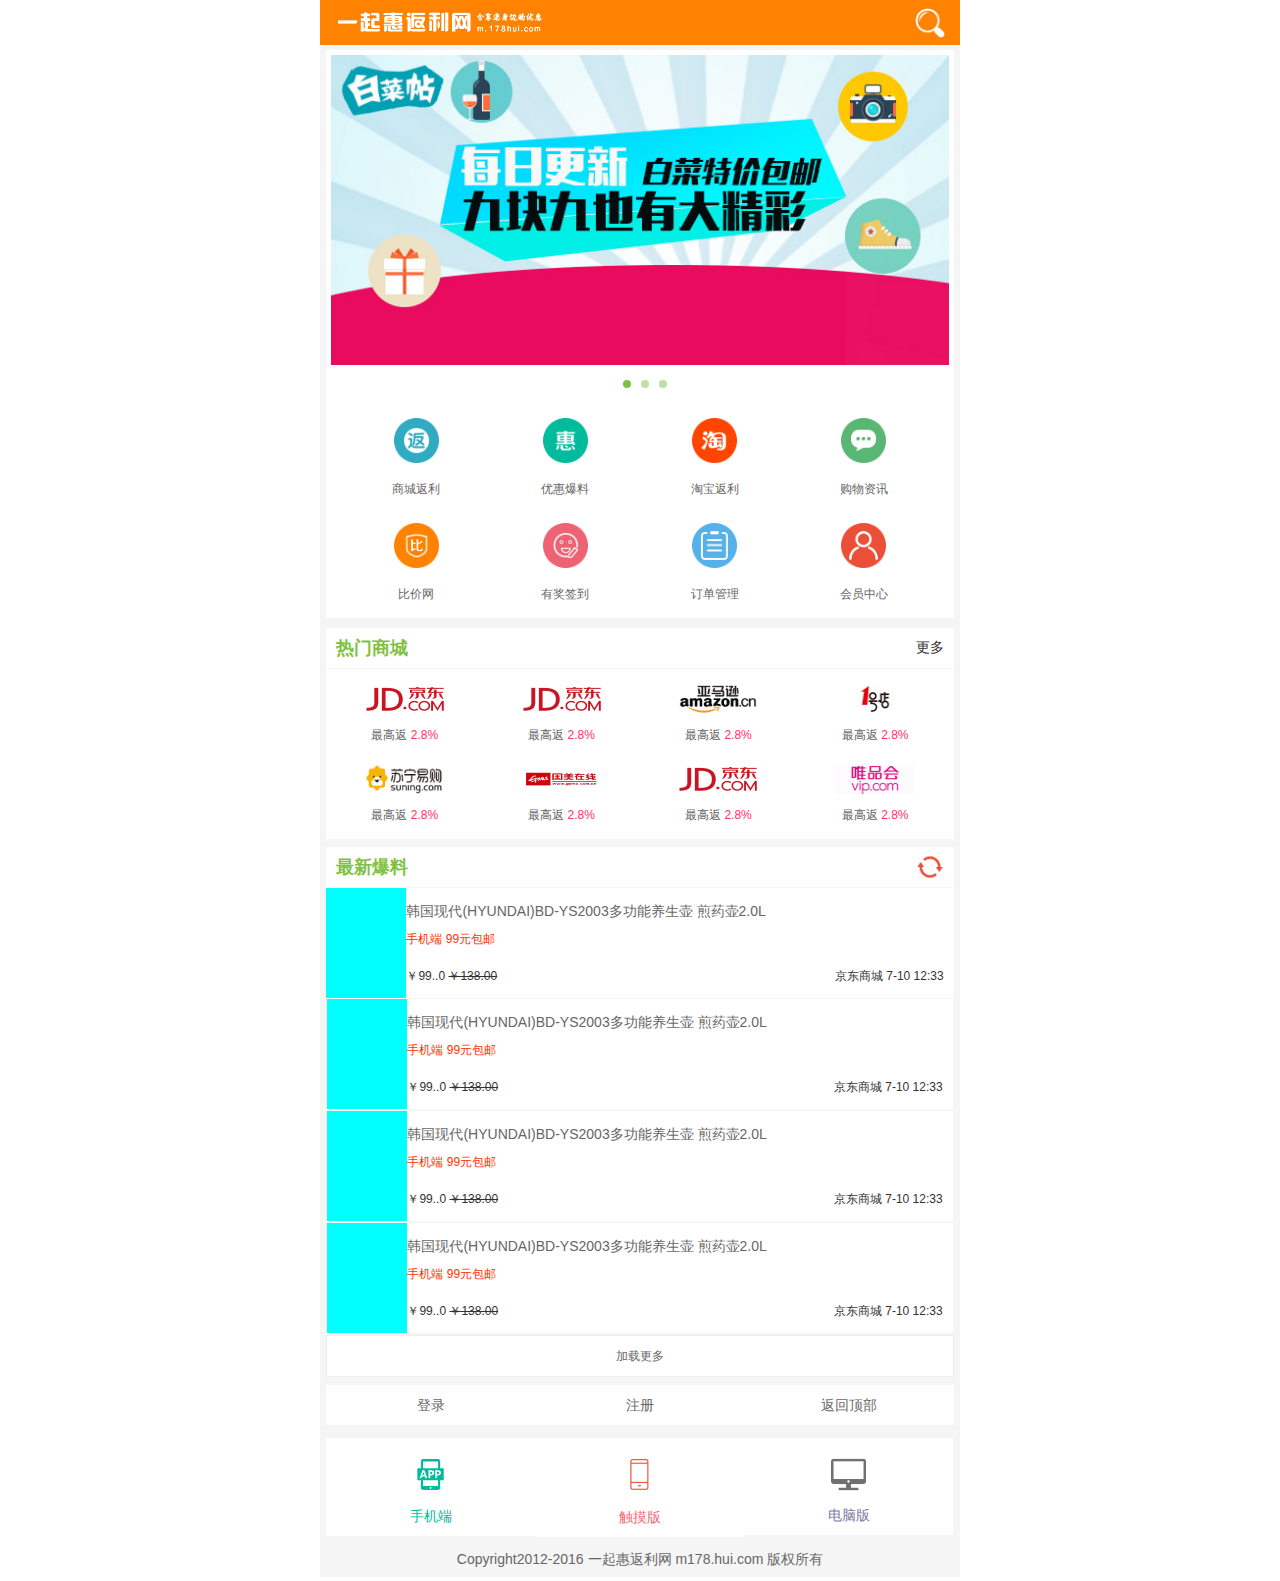
==== index.html @ 45c86211 "index样式优化" ====
<!DOCTYPE html>
<html lang="en">
<head>
	<meta charset="UTF-8">
	<title>首页</title>
	<meta name="viewport" content="width=device-width, initial-scale=1.0, maximum-scale=1.0, user-scalable=0">
	<meta http-equiv="Content-Type" content="text/html; charset=utf-8" />
	<meta http-equiv="Content-Language" content="en" />
	<meta name="Author" content="yan7" />
	<meta name="Copyright" content="yan7独家版权，欢迎侵权" />
	<meta name="keywords" content="mobileWen 返利 优惠" />
	<meta name="description" content="一站式购物，有优惠，无错过" />
	<link rel="Shortcut Icon" href="images/favicon.png" />
	<link type="text/css" rel="stylesheet" href="css/base.css" />
	<link rel="stylesheet" href="css/index.css">
	<script src="js/jquery-1.11.1.js"></script>
</head>
<body>
	<div class="container bgf5 ma0 pct100 maxw640 minw300">
			<!-- ========= logo开始 ========= -->
			<div class="logo fix mb5">
				<a href="javascript:;" class="l h45 w240"></a>
				<a href="javascript:;" class="r h45 w60"></a>
			</div>
			<!-- ========= logo结束 ========= -->


			<!-- ========= banner 轮播图开始 ========= -->
			<div class="banner banxin pct100">
				<!-- 轮播图部分 -->
				<div class="banner-border pct100 ofh">
					<ul class="pct500 ">
						<!-- <li><a href="javascript:;"><img src="images/6.jpg"></a></li> -->
						<li class="l pct20"><a href="javascript:;" class="db pct100"><img src="images/4.jpg" class="db pct100"></a></li>
						<li class="l pct20"><a href="javascript:;" class="db pct100"><img src="images/5.jpg" class="db pct100"></a></li>
						<li class="l pct20"><a href="javascript:;" class="db pct100"><img src="images/6.jpg" class="db pct100"></a></li>
						<li class="l pct20"><a href="javascript:;" class="db pct100"><img src="images/4.jpg" class="db pct100"></a></li>
					</ul>
				</div>
				<!-- 小圆点部分 -->
				<div class="banner-dot fix pct100 posr bgwh h28">
					<ul class="posa">
						<li class="active l ml10 bdr50"></li>
						<li class="l ml10 bdr50"></li>
						<li class="l ml10 bdr50"></li>
					</ul>
				</div>
			</div>

			<!-- ========= banner 轮播图结束 ========= -->


			<!-- ========= nav 导航开始 ========= -->
			<div class="nav banxin fix pct100 bgwh pl15 pr15">
				<ul class="pct100">
					<li class="icon-li">
						<a href="javascript:;">
							<img src="images/m-index_10.png" class="db w45 h45 ma10">
							<p>商城返利</p>
						</a>

					</li>
					<li class="icon-li">
						<a href="javascript:;">
							<img src="images/m-index_12.png" class="db w45 h45 ma10">
							<p>优惠爆料</p>
						</a>

					</li>
					<li class="icon-li">
						<a href="javascript:;">
							<img src="images/m-index_14.png" class="db w45 h45 ma10">
							<p>淘宝返利</p>
						</a>

					</li>
					<li class="icon-li">
						<a href="javascript:;">
							<img src="images/m-index_16.png" class="db w45 h45 ma10">
							<p>购物资讯</p>
						</a>

					</li>
					<li class="icon-li">
						<a href="javascript:;">
							<img src="images/m-index_22.png" class="db w45 h45 ma10">
							<p>比价网</p>
						</a>

					</li>
					<li class="icon-li">
						<a href="javascript:;">
							<img src="images/m-index_24.png" class="db w45 h45 ma10">
							<p>有奖签到</p>
						</a>

					</li>
					<li class="icon-li">
						<a href="javascript:;">
							<img src="images/m-index_26.png" class="db w45 h45 ma10">
							<p>订单管理</p>
						</a>

					</li>
					<li class="icon-li">
						<a href="javascript:;">
							<img src="images/m-index_27.png" class="db w45 h45 ma10">
							<p>会员中心</p>
						</a>

					</li>
				</ul>
			</div>

			<!-- ========= nav 导航结束 ========= -->


			<!-- ========= tmall 热门商城开始 ========= -->
			<div class="tmall banxin fix bgwh">
				<!-- 标题部分 -->
				<div class="fix title">
					<a href="javascript:;">热门商城</a>
					<a href="javascript:;">更多</a>
				</div>
				<!-- 内容部分 -->
				<div class="tmall-cont pct100">
					<ul class="pct100">
						<li class="icon-li">
							<a href="javascript:;">
								<img src="images/jd.png">
								<p>最高返 <span>2.8%</span></p>
							</a>
						</li>
						<li class="icon-li">
							<a href="javascript:;">
								<img src="images/jd.png">
								<p>最高返 <span>2.8%</span></p>
							</a>
						</li>
						<li class="icon-li">
							<a href="javascript:;">
								<img src="images/amazon.png">
								<p>最高返 <span>2.8%</span></p>
							</a>
						</li>
						<li class="icon-li">
							<a href="javascript:;">
								<img src="images/1hao.gif">
								<p>最高返 <span>2.8%</span></p>
							</a>
						</li>
						<li class="icon-li">
							<a href="javascript:;">
								<img src="images/suning.png">
								<p>最高返 <span>2.8%</span></p>
							</a>
						</li>
						<li class="icon-li">
							<a href="javascript:;">
								<img src="images/gome.png">
								<p>最高返 <span>2.8%</span></p>
							</a>
						</li>
						<li class="icon-li">
							<a href="javascript:;">
								<img src="images/jd.png">
								<p>最高返 <span>2.8%</span></p>
							</a>
						</li>
						<li class="icon-li">
							<a href="javascript:;">
								<img src="images/wei.gif">
								<p>最高返 <span>2.8%</span></p>
							</a>
						</li>
					</ul>
				</div>
			</div>
			<!-- ========= tmall 热门商城结束 ========= -->


			<!-- ========= tipOff 最新爆料开始 ========= -->
			<div class="tipOff banxin fix bgwh">
				<div class="tipOff-tit title fix">
					<a href="javascript:;">最新爆料</a>
					<a href="javascript:;" class="w40 h40"></a>
				</div>
				<div class="tipOff-con pct100 fix btf5">
					<div class="tipOff-con-left l h110 w80">
						<!-- <img src="images/" alt=""> -->
					</div>
					<div class="tipOff-con-right l pct100 h110">
						<dl class="mt15">
							<dt class="fz14 c666">韩国现代(HYUNDAI)BD-YS2003多功能养生壶 煎药壶2.0L</dt>
							<dd class="cf30 pt10 pb10">手机端 99元包邮</dd>
						</dl>
						<span class="l mt10">￥99..0 <del class="f30">￥138.00</del></span>
						<span class="r mt10 pr10">京东商城 7-10 12:33</span>
					</div>
				</div>

				<div class="tipOff-con pct100 fix bdf5">
					<div class="tipOff-con-left l h110 w80">
						<!-- <img src="images/" alt=""> -->
					</div>
					<div class="tipOff-con-right l pct100 h110">
						<dl class="mt15">
							<dt class="fz14 c666">韩国现代(HYUNDAI)BD-YS2003多功能养生壶 煎药壶2.0L</dt>
							<dd class="cf30 pt10 pb10">手机端 99元包邮</dd>
						</dl>
						<span class="l mt10">￥99..0 <del class="f30">￥138.00</del></span>
						<span class="r mt10 pr10">京东商城 7-10 12:33</span>
					</div>
				</div>
				<div class="tipOff-con pct100 fix bdf5">
					<div class="tipOff-con-left l h110 w80">
						<!-- <img src="images/" alt=""> -->
					</div>
					<div class="tipOff-con-right l pct100 h110">
						<dl class="mt15">
							<dt class="fz14 c666">韩国现代(HYUNDAI)BD-YS2003多功能养生壶 煎药壶2.0L</dt>
							<dd class="cf30 pt10 pb10">手机端 99元包邮</dd>
						</dl>
						<span class="l mt10">￥99..0 <del class="f30">￥138.00</del></span>
						<span class="r mt10 pr10">京东商城 7-10 12:33</span>
					</div>
				</div>
				<div class="tipOff-con pct100 fix bdf5">
					<div class="tipOff-con-left l h110 w80">
						<!-- <img src="images/" alt=""> -->
					</div>
					<div class="tipOff-con-right l pct100 h110">
						<dl class="mt15">
							<dt class="fz14 c666">韩国现代(HYUNDAI)BD-YS2003多功能养生壶 煎药壶2.0L</dt>
							<dd class="cf30 pt10 pb10">手机端 99元包邮</dd>
						</dl>
						<span class="l mt10">￥99..0 <del class="f30">￥138.00</del></span>
						<span class="r mt10 pr10">京东商城 7-10 12:33</span>
					</div>
				</div>
			</div>

			<!-- ========= tipOff 最新爆料结束 ========= -->


			<!-- ========= footer 网页尾部开始 ========= -->
			<div class="footer banxin fix btf5 pct100">
				<div class="load tac lh40 bde pct100 fix bgwh"><a href="javascript:;" class="c666">加载更多</a></div>
				<div class="info pct100 bgwh mt8 h40 fix pct100">
					<ul class="pct100 pct100">
						<li class="l pct33 tac lh40 fz14"><a href="javascript:'" class="c666">登录</a></li>
						<li class="l pct33 tac lh40 fz14"><a href="javascript:;" class="c666">注册</a></li>
						<li class="l pct33 tac lh40 fz14"><a href="javascript:;" class="c666">返回顶部</a></li>
					</ul>
				</div>
				<div class="version mt8 pct100 fix">
					<ul class="pct100">
						<li class="pct33 mt5 l tac bgwh">
							<a href="javascript:;" class="db pct100">
								<img src="images/178hui-app.png">
								<p class="fz14 pct100 tac pb10 c666 p1">手机端</p>
							</a>
						</li>
						<li class="pct33 mt5 l tac bgwh">
							<a href="javascript:;" class="db pct100">
								<img src="images/178hui-shouji.png">
								<p class="fz14 pct100 tac pb10 c666 p2">触摸版</p>
							</a>
						</li>
						<li class="pct33 mt5 l tac bgwh">
							<a href="javascript:;" class="db pct100">
								<img src="images/178hui-diannao.png">
								<p class="fz14 pct100 tac pb10 c666 p3">电脑版</p>
							</a>
						</li>
					</ul>
				</div>
				<div class="copyright tac h40 bgf5">
					<p class="lh44 fz14 c666">Copyright2012-2016 一起惠返利网 m178.hui.com 版权所有</p>
				</div>
			</div>

			<!-- ========= footer 网页尾部结束 =========
		</div>
</body>
</html>
---- css/base.css ----
/*
* @Author: YAN7
* @Date:   2016-07-03 14:08:30
* @Last Modified by:   apple
* @Last Modified time: 2016-07-07 23:38:51
*/

/*------- CSS reset -------*/
*{margin:0; padding:0; box-sizing: border-box; vertical-align:baseline; }
html,body{font-size:12px; color:#333;/*The default font color page*/ font-family:"\5FAE\8F6F\96C5\9ED1",Arial,Verdana; /*The default font family page*/ -ms-text-size-adjust: 100%; -webkit-text-size-adjust: 100%; }
.family-Georgia{font-family: Georgia; }
.family-yahei{/*微软雅黑*/ font-family: "\5FAE\8F6F\96C5\9ED1",Arial,Verdana; }
.family-simsun{/*宋体*/ font-family: "\5B8B\4F53"; }
article, aside, details, figcaption, figure, footer, header, group, main, menu, nav, section, summary {display: block; }
audio, canvas, progress, video {display: inline-block; vertical-align: baseline; }
ol, ul {list-style:none; outline:none; list-style-type:none; }
small{font-size:80%; }
sub, sup {line-height: 0; position: relative; vertical-align: baseline; }
sup{top:-0.25em; }
sub{bottom:-0.05em; }
img{border:0; vertical-align:middle; display:inline-block; }
pre{overflow: auto; }
a{color:#333; }
a:focus, a:link, a{text-decoration:none; }
a:active, a:hover, a.hover{color:#65a7f3; cursor:pointer; }
button, input, select, textarea {font:1em/1.5 '\5B8B\4F53','\5FAE\8F6F\96C5\9ED1',tahoma,arial; outline: 0 none; border:1px solid #ddd; }
input[type="text"]{height:20px; }
textarea{resize:vertical; }
table{border-collapse:collapse; border-spacing:0px; width:100%; font-size:12px; }
table td, table th{vertical-align:middle; font-weight:normal; }


/* ===================== single CSS ================== */
/* 版心 */
.w {width: 980px; margin: 0 auto;}
.banxin {width: 98%; margin: 0 auto; }

/* display */
.dn{display:none;}
.di{display:inline;}
.db{display:block;}
.dib{display:inline-block;} /* if the element is block level(eg. div, li), using 'inline_any' instead */
/* height */
.h14{height:14px;}
.h16{height:16px;}
.h18{height:18px;}
.h20{height:20px;}
.h22{height:22px;}
.h24{height:24px;}
.h28{height:28px;}
.h40{height:40px;}
.h45{height:45px;}
.h80{height:80px;}
.h110{height:110px;}
.h300{height:300px;}
.h500{height:500px;}
/* width */
/* fixed width value */
.w20{width:20px;}
.w40{width:40px;}
.w45{width:45px;}
.w50{width:50px;}
.w60{width:60px;}
.w70{width:70px;}
.w80{width:80px;}
.w100{width:100px;}
.w120{width:120px;}
.w140{width:140px;}
.w160{width:160px;}
.w180{width:180px;}
.w200{width:200px;}
.w220{width:220px;}
.w240{width:240px;}
.w250{width:250px;}
.w280{width:280px;}
.w300{width:280px;}
.w320{width:320px;}
.w360{width:360px;}
.w400{width:400px;}
.w460{width:460px;}
.w500{width:500px;}
.w600{width:600px;}
.w640{width:640px;}
.w700{width:700px;}
/* max-width min-width */
.maxw640{max-width: 640px;}
.minw300{min-width: 300px;}
/* percent width value */
.pct10{width:10%;}
.pct15{width:15%;}
.pct20{width:20%;}
.pct25{width:25%;}
.pct30{width:30%;}
.pct33{width:33.3%;}
.pct40{width:40%;}
.pct50{width:50%;}
.pct60{width:60%;}
.pct66{width:66.6%;}
.pct70{width:70%;}
.pct75{width:75%;}
.pct80{width:80%;}
.pct90{width:90%;}
.pct100{width:100%;}
.pct500{width:500%;}
/* line-height */
.lh14{line-height:14px;}
.lh16{line-height:16px;}
.lh18{line-height:18px;}
.lh20{line-height:20px;}
.lh22{line-height:22px;}
.lh24{line-height:24px;}
.lh40{line-height:40px;}
.lh44{line-height:44px;}
/* margin */
.m0{margin:0;}
.ml1{margin-left:1px;}
.ml2{margin-left:2px;}
.ml5{margin-left:5px;}
.ml{margin-left:8px;}
.ml10{margin-left:10px;}
.ml15{margin-left:15px;}
.ml20{margin-left:20px;}
.ml30{margin-left:30px;}
.mr1{margin-right:1px;}
.mr2{margin-right:2px;}
.mr5{margin-right:5px;}
.mr{margin-right:8px;}
.mr10{margin-right:10px;}
.mr15{margin-right:15px;}
.mr20{margin-right:20px;}
.mr30{margin-right:30px;}
.mt1{margin-top:1px;}
.mt2{margin-top:2px;}
.mt5{margin-top:5px;}
.mt8{margin-top:8px;}
.mt10{margin-top:10px;}
.mt15{margin-top:15px;}
.mt20{margin-top:20px;}
.mt30{margin-top:30px;}
.mb1{margin-bottom:1px;}
.mb2{margin-bottom:2px;}
.mb5{margin-bottom:5px;}
.mb8{margin-bottom:8px;}
.mb10{margin-bottom:10px;}
.mb15{margin-bottom:15px;}
.mb20{margin-bottom:20px;}
.mb30{margin-bottom:30px;}
/* margin auto */
.ma0{margin: 0 auto;}
.ma10{margin: 10 auto;}
/* margin negative */
.ml-1{margin-left:-1px;}
.mr-1{margin-right:-1px;}
.mt-1{margin-top:-1px;}
.mb-1{margin-bottom:-1px;}
.ml-3{margin-left:-3px;}
.mr-3{margin-right:-3px;}
.mt-3{margin-top:-3px;}
.mb-3{margin-bottom:-3px;}
.ml-20{margin-left:-20px;}
.mr-20{margin-right:-20px;}
.mt-20{margin-top:-20px;}
.mb-20{margin-bottom:-20px;}
/* padding */
.p0{padding:0;}
.p1{padding:1px;}
.pl1{padding-left:1px;}
.pt1{padding-top:1px;}
.pr1{padding-right:1px;}
.pb1{padding-bottom:1px;}
.p2{padding:2px;}
.pl2{padding-left:2px;}
.pt2{padding-top:2px;}
.pr2{padding-right:2px;}
.pb2{padding-bottom:2px;}
.pl5{padding-left:5px;}
.p5{padding:5px;}
.pt5{padding-top:5px;}
.pr5{padding-right:5px;}
.pb5{padding-bottom:5px;}
.p10{padding:10px;}
.pl10{padding-left:10px;}
.pt10{padding-top:10px;}
.pr10{padding-right:10px;}
.pb10{padding-bottom:10px;}
.p15{padding:15px;}
.pl15{padding-left:15px;}
.pt15{padding-top:15px;}
.pr15{padding-right:15px;}
.pb15{padding-bottom:15px;}
.p20{padding:20px;}
.pl20{padding-left:20px;}
.pt20{padding-top:20px;}
.pr20{padding-right:20px;}
.pb20{padding-bottom:20px;}
.p30{padding:30px;}
.pl30{padding-left:30px;}
.pt30{padding-top:30px;}
.pr30{padding-right:30px;}
.pb30{padding-bottom:30px;}
/* border-color name rule: border(b)-position(l/r/t/b/d)-width(null/2)-style(null/sh)-color(first one letter/first two letter) |-> All colors are safe color*/
.bdf5{border:1px solid #f5f5f5;}
.blf5{border-left:1px solid #f5f5f5;}
.brf5{border-right:1px solid #f5f5f5;}
.btf5{border-top:1px solid #f5f5f5;}
.bbf5{border-bottom:1px solid #f5f5f5;}
.bdc{border:1px solid #ccc;}
.blc{border-left:1px solid #ccc;}
.brc{border-right:1px solid #ccc;}
.btc{border-top:1px solid #ccc;}
.bbc{border-bottom:1px solid #ccc;}
.bdd{border:1px solid #ddd;}
.bld{border-left:1px solid #ddd;}
.brd{border-right:1px solid #ddd;}
.btd{border-top:1px solid #ddd;}
.bbd{border-bottom:1px solid #ddd;}
.bde{border:1px solid #eee;}
.ble{border-left:1px solid #eee;}
.bre{border-right:1px solid #eee;}
.bte{border-top:1px solid #eee;}
.bbe{border-bottom:1px solid #eee;}
.bdr50{border-radius: 50%;}
/* background-color name rule: bg - (key word/Hex color) |-> All colors are safe color */
.bgwh{background-color:#fff;}
.bgfb{background-color:#fbfbfb;}
.bgf5{background-color:#f5f5f5;}
.bgf0{background-color:#f0f0f0;}
.bgeb{background-color:#ebebeb;}
.bge0{background-color:#e0e0e0;}
/* safe color */
.g0{color:#000;}
.g3{color:#333;}
.g6{color:#666;}
.g9{color:#999;}
.gc{color:#ccc;}
.wh{color:white;}
/* font-size */
.fz0{font-size:0;}
.fz10{font-size:10px;}
.fz12{font-size:12px;}
.fz13{font-size:13px;}
.fz14{font-size:14px;}
.fz16{font-size:16px;}
.fz18{font-size:18px;}
.fz20{font-size:20px;}
.fz24{font-size:24px;}
/* font-family */
.fa{font-family:Arial;}
.ft{font-family:Tahoma;}
.fv{font-family:Verdana;}
.fs{font-family:Simsun;}
.fl{font-family:'Lucida Console';}
.fw{font-family:'Microsoft Yahei';}
/* font-style */
.n{font-weight:normal; font-style:normal;}
.b{font-weight:bold;}
.i{font-style:italic;}
/* ----- 字体颜色 ----- */
.cf30{color: #FF3300;}
.c666{color: #666;}
/* text-align */
.tac{text-align:center;}
.tar{text-align:right;}
.tal{text-align:left;}
.taj{text-align:justify;}
/* text-decoration */
.tdl{text-decoration:underline;}
.tdn,.tdn:hover,.tdn a:hover,a.tdl:hover{text-decoration:none;}
/* letter-spacing */
.lt-1{letter-spacing:-1px;}
.lt0{letter-spacing:0;}
.lt1{letter-spacing:1px;}
/* white-space */
.nowrap{white-space:nowrap;}
/* word-wrap */
.bk{word-wrap:break-word;}
/* vertical-align */
.vm{vertical-align:middle;}
.vtb{vertical-align:text-bottom;}
.vb{vertical-align:bottom;}
.vt{vertical-align:top;}
.vn{vertical-align:-2px;}
/* float */
.l{float:left;}
.r{float:right;}
/* clear */
.cl{clear:both;}
/* position */
.posr{position:relative;}
.posa{position:absolute;}
/*z-index*/
.zx1{z-index:1;}
.zx2{z-index:2;}
/* cursor */
.poi{cursor:pointer;}
.def{cursor:default;}
/* overflow */
.ofh{overflow:hidden;}
.ofa{overflow:auto;}
/* visibility */
.vh{visibility:hidden;}
.vv{visibility:visible;}
/* zoom */
.z{*zoom:1;}


/* ------------------- multiply CSS ------------------ */
/* 块状元素水平居中 */
.auto{margin-left:auto; margin-right:auto;}
/* 清除浮动*/
.fix{*zoom:1;}
.fix:after{display:table; content:''; clear:both; line-height: 0; height: 0; vertical-align: hidden;}
/* 基于display:table-cell的自适应布局 */
.cell{display:table-cell; *display:inline-block; width:2000px; *width:auto;}
/* 双栏自适应cell部分连续英文字符换行 */
.cell_bk{display:table; width:100%; table-layout:fixed; word-wrap:break-word;}
/* 单行文字溢出虚点显示 */
.ell{text-overflow:ellipsis; white-space:nowrap; overflow:hidden;}
/* css3过渡动画效果 */
.trans{
	-webkit-transition:all 0.3s;
	        transition:all 0.3s;
}
/* 大小不定元素垂直居中 */
.dib_vm{display:inline-block; width:0; height:100%; vertical-align:middle;}
/* 加载中背景图片 - 如果您使用该CSS小库，务必修改此图片地址 */
.loading{background:url(http://www.zhangxinxu.com/study/image/loading.gif) no-repeat center;}
/* 无框文本框文本域 */
.bd_none{border:0; outline:none;}
/* 绝对定位隐藏 */
.abs_out{position:absolute; left:-999em; top:-999em;}
.abs_clip{position:absolute; clip:rect(0 0 0 0);}
/* 按钮禁用 */
.disabled{color:#acacac!important; border-color:#acacac!important; text-shadow:1px 1px #fff!important; outline:0!important; cursor:default!important; pointer-events:none;}
.disabled:hover{text-decoration:none!important;}
/*inline-block与float等宽列表*/
.inline_box{font-size:1em; letter-spacing:-.25em; font-family:Arial;}
.inline_two, .inline_three, .inline_four, .inline_five, .inline_six, .inline_any{display:inline-block; *display:inline; letter-spacing:0; vertical-align:top; *zoom:1;}
.float_two, .float_three, .float_four, .float_five, .float_six{float:left;}
.inline_two, .float_two{width:49.9%;}
.inline_three, .float_three{width:33.3%;}
.inline_four, .float_four{width:24.9%;}
.inline_five, .float_five{width:19.9%;}
.inline_six, .float_six{width:16.6%;}
.inline_fix{display:inline-block; width:100%; height:0; overflow:hidden;}


/* ----------------- public style ---------------- */
/* ----- index图标样式 ----- */
.icon-li {float: left; width: 25%; margin-top: 10px; }
.icon-li:nth-child(n+5) {margin-bottom: 10px; }
.icon-li > a {display: block; width: 100%; }
.icon-li > a > img {display: block; width: 80px; height: 30px; margin: 5px auto; }
.icon-li > a > p {width: 100%; padding: 5px; padding-top: 8px; font-size: 12px; text-align: center; color: #666666;}
.icon-li > a > p > span {color: #FF3363;}

/* ----- index标题样式 ----- */
.title {width: 100%; padding: 0px 10px;}
.title > a:first-child {float: left; text-align: center; color: #7FC242; font: 700 18px/40px 'simsun'; }
.title > a:last-child {float: right; text-align: center; font: 14px/40px 'simsun';}
---- css/index.css ----
/*
* @Author: yan7
* @Date:   2016-07-06 15:05:46
* @Last Modified by:   apple
* @Last Modified time: 2016-07-08 00:24:01
*/

/* =============== 全局设置 ================ */
body,html {width: 100%; height: 100%; }
.banxin {width: 98%; margin: 0 auto; }


/* =============== logo开始 ================ */
.logo { background-color: #ff8200;}
.logo a:first-child {background: url(../images/m-index_02.png) no-repeat center; background-size: 90% auto; }
.logo a:last-child {background: url(../images/m-index_05.png) no-repeat center; background-size: 50% auto; }
/* =============== logo结束 ================ */


/* =============== banner 轮播图开始 ================ */
.banner .banner-border{border: 5px solid #fff;}
.banner .banner-dot ul {width: 54px; left: 50%; margin-left: -27px; top: 50%; margin-top: -4px;}
.banner .banner-dot ul li {width: 8px; height: 8px;background-color: #BEE0A0;}
.banner .banner-dot ul li.active {background-color: #7FC242;}
/* =============== banner 轮播图结束 ================ */


/* =============== nav 导航开始 ================ */
.nav ul li a img {width: 45px; height: 45px; margin: 10px auto; }
/* =============== nav 导航结束 ================ */

/* =============== tmall 热门商城开始 ================ */
.tmall {margin-top: 10px;}
.tmall .tmall-cont {border-top: 1px solid #f5f5f5; }
/* =============== tmall 热门商城结束 ================ */


/* =============== tipOff 最新爆料开始 ================ */
.tipOff {margin-top: 8px;}
/* -------- 标题部分 -------- */
.tipOff .tipOff-tit a:last-child {background: url(../images/iconfont-shuaxin.png) no-repeat center right; background-size: 70% auto;}
/* -------- 内容部分 -------- */
.tipOff .tipOff-con {padding-left: 80px; }
.tipOff .tipOff-con .tipOff-con-left {margin-left: -80px;background-color: cyan; }
/* =============== tipOff 最新爆料结束 ================ */

/* =============== footer 网页尾部开始 ================ */
.version a img {display: block; width: 35px; margin: 15px auto; padding-top: 4px;}
.version a p.p1{color:#00BB9C;}
.version a p.p2{color:#EE6976;}
.version a p.p3{color:#7A7AA3;}
/* =============== footer 网页尾部结束 ================ */
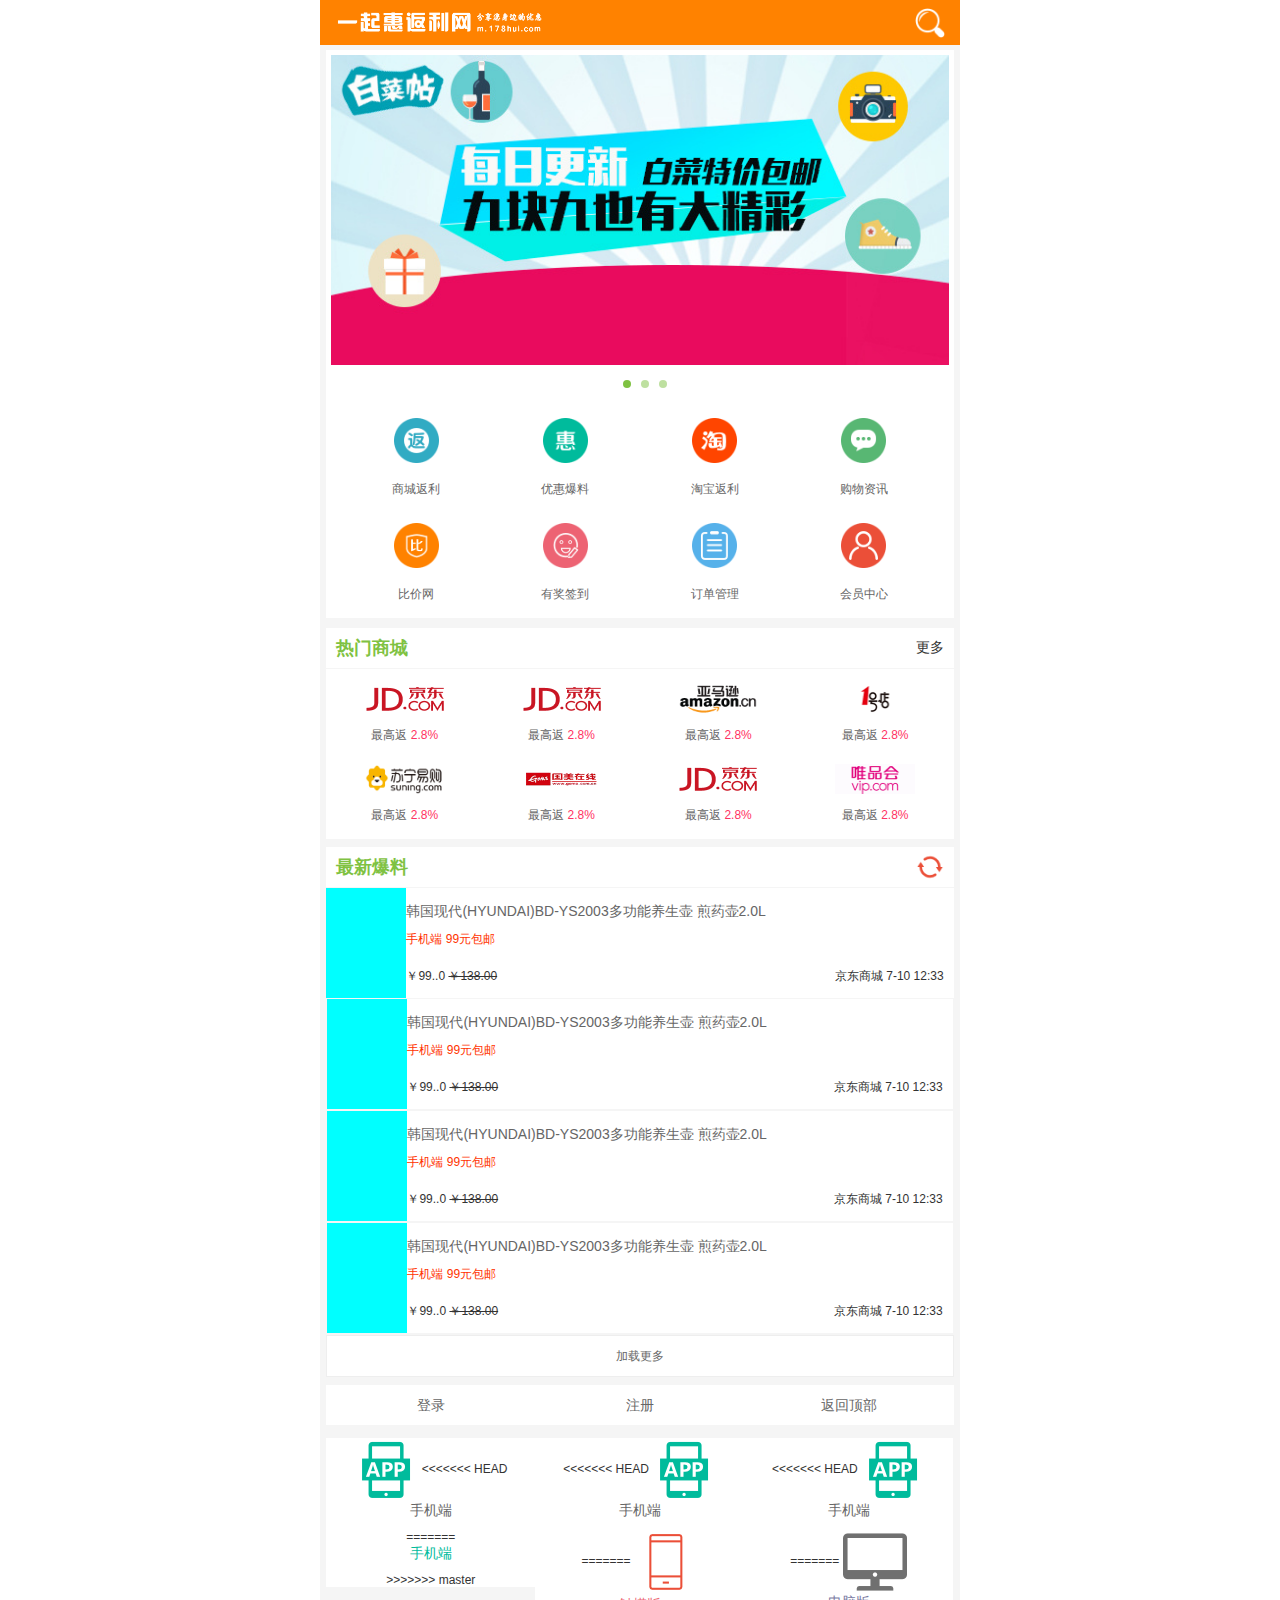
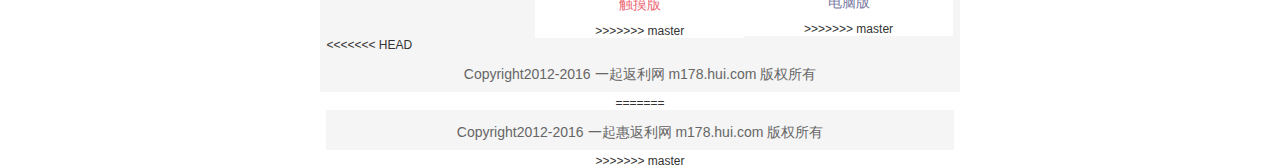
==== commit 74f49cde: "index样式优化" ====
--- a/index.html
+++ b/index.html
@@ -258,25 +258,46 @@
 						<li class="pct33 mt5 l tac bgwh">
 							<a href="javascript:;" class="db pct100">
 								<img src="images/178hui-app.png">
+<<<<<<< HEAD
+								<p class="fz14 pct100 tac pb10 c666">手机端</p>
+=======
 								<p class="fz14 pct100 tac pb10 c666 p1">手机端</p>
+>>>>>>> master
 							</a>
 						</li>
 						<li class="pct33 mt5 l tac bgwh">
 							<a href="javascript:;" class="db pct100">
+<<<<<<< HEAD
+								<img src="images/178hui-app.png">
+								<p class="fz14 pct100 tac pb10 c666">手机端</p>
+=======
 								<img src="images/178hui-shouji.png">
 								<p class="fz14 pct100 tac pb10 c666 p2">触摸版</p>
+>>>>>>> master
 							</a>
 						</li>
 						<li class="pct33 mt5 l tac bgwh">
 							<a href="javascript:;" class="db pct100">
+<<<<<<< HEAD
+								<img src="images/178hui-app.png">
+								<p class="fz14 pct100 tac pb10 c666">手机端</p>
+=======
 								<img src="images/178hui-diannao.png">
 								<p class="fz14 pct100 tac pb10 c666 p3">电脑版</p>
-							</a>
-						</li>
-					</ul>
-				</div>
+>>>>>>> master
+							</a>
+						</li>
+					</ul>
+				</div>
+<<<<<<< HEAD
+
+
+				<div class="copyright tac h40 bgf5">
+					<p class="lh44 fz14 c666">Copyright2012-2016 一起返利网 m178.hui.com 版权所有</p>
+=======
 				<div class="copyright tac h40 bgf5">
 					<p class="lh44 fz14 c666">Copyright2012-2016 一起惠返利网 m178.hui.com 版权所有</p>
+>>>>>>> master
 				</div>
 			</div>
 
--- a/css/index.css
+++ b/css/index.css
@@ -2,7 +2,11 @@
 * @Author: yan7
 * @Date:   2016-07-06 15:05:46
 * @Last Modified by:   apple
+<<<<<<< HEAD
+* @Last Modified time: 2016-07-07 23:39:19
+=======
 * @Last Modified time: 2016-07-08 00:24:01
+>>>>>>> master
 */
 
 /* =============== 全局设置 ================ */
@@ -45,10 +49,14 @@
 /* =============== tipOff 最新爆料结束 ================ */
 
 /* =============== footer 网页尾部开始 ================ */
+<<<<<<< HEAD
+.version a  img {display: block; width: 35px; margin: 15px auto; padding-top: 4px;}
+=======
 .version a img {display: block; width: 35px; margin: 15px auto; padding-top: 4px;}
 .version a p.p1{color:#00BB9C;}
 .version a p.p2{color:#EE6976;}
 .version a p.p3{color:#7A7AA3;}
+>>>>>>> master
 /* =============== footer 网页尾部结束 ================ */
 
 
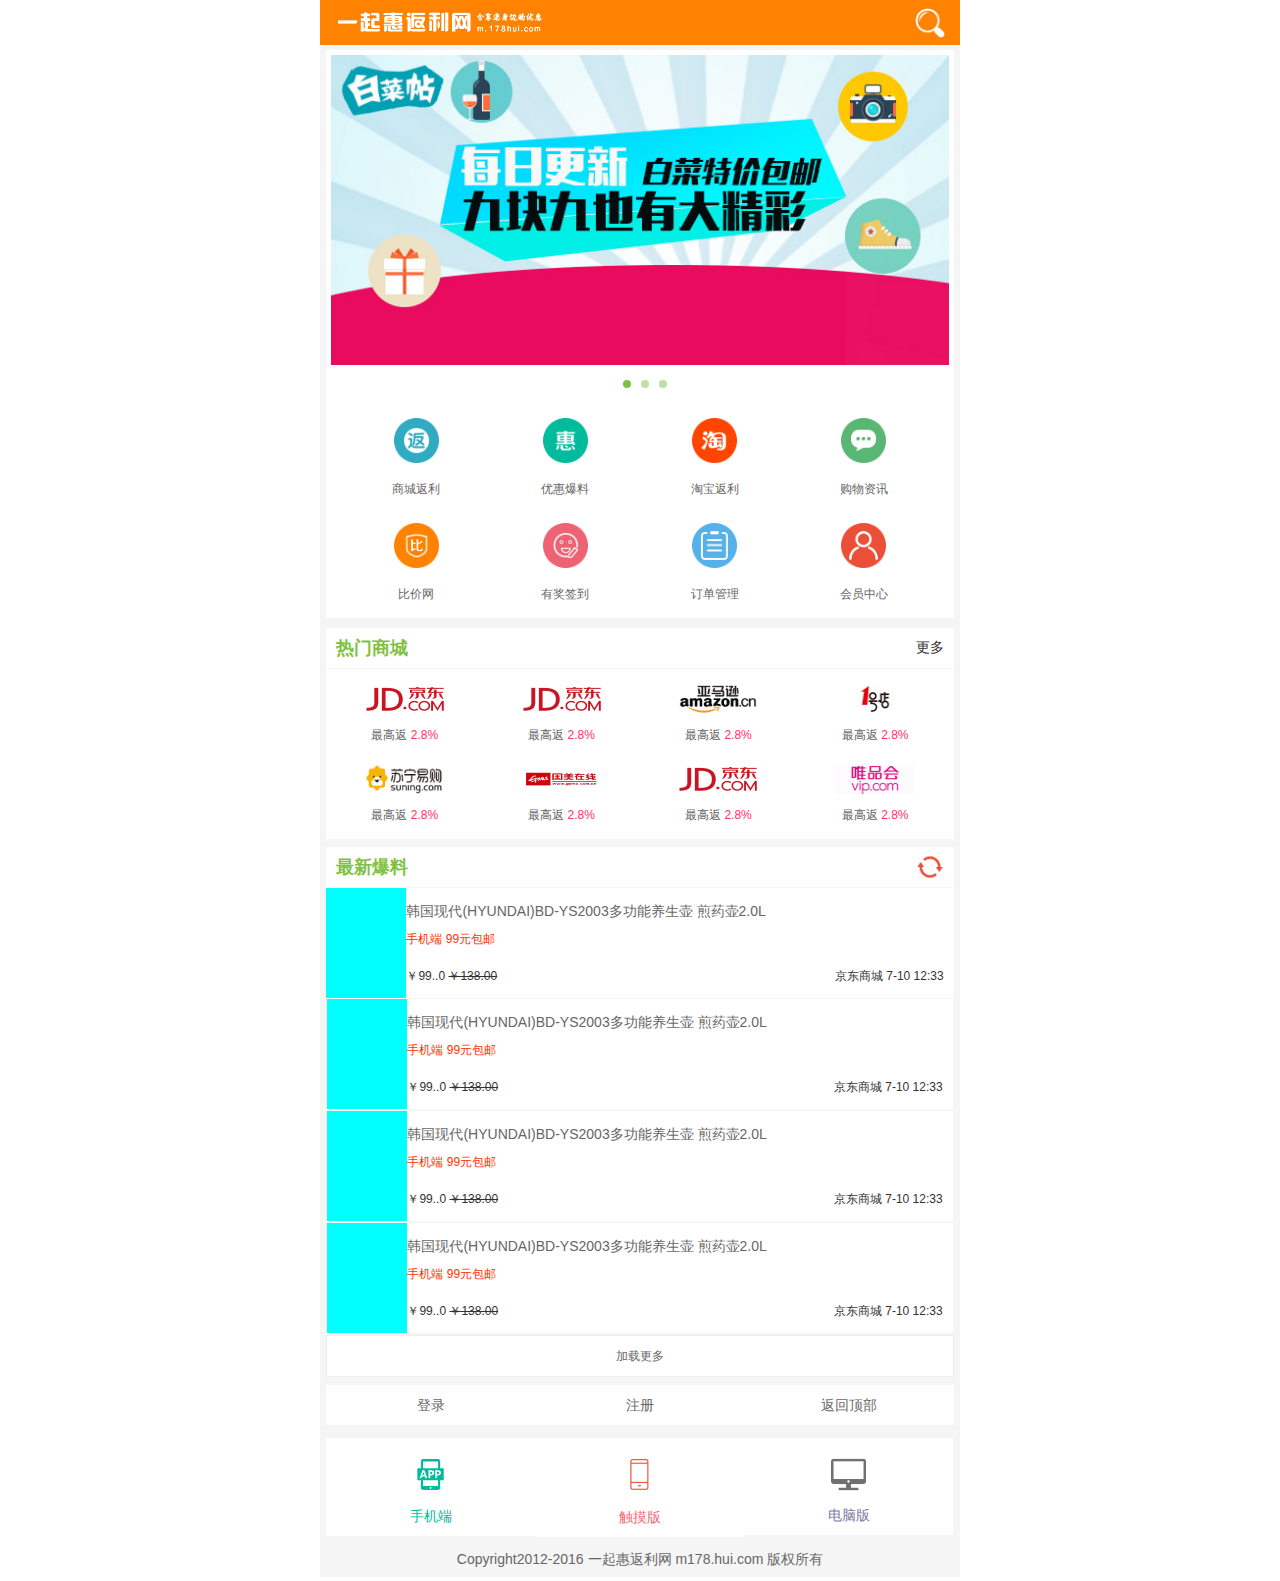
==== commit 00023ef3: "手动解决冲突" ====
--- a/index.html
+++ b/index.html
@@ -258,46 +258,25 @@
 						<li class="pct33 mt5 l tac bgwh">
 							<a href="javascript:;" class="db pct100">
 								<img src="images/178hui-app.png">
-<<<<<<< HEAD
-								<p class="fz14 pct100 tac pb10 c666">手机端</p>
-=======
 								<p class="fz14 pct100 tac pb10 c666 p1">手机端</p>
->>>>>>> master
 							</a>
 						</li>
 						<li class="pct33 mt5 l tac bgwh">
 							<a href="javascript:;" class="db pct100">
-<<<<<<< HEAD
-								<img src="images/178hui-app.png">
-								<p class="fz14 pct100 tac pb10 c666">手机端</p>
-=======
 								<img src="images/178hui-shouji.png">
 								<p class="fz14 pct100 tac pb10 c666 p2">触摸版</p>
->>>>>>> master
 							</a>
 						</li>
 						<li class="pct33 mt5 l tac bgwh">
 							<a href="javascript:;" class="db pct100">
-<<<<<<< HEAD
-								<img src="images/178hui-app.png">
-								<p class="fz14 pct100 tac pb10 c666">手机端</p>
-=======
 								<img src="images/178hui-diannao.png">
 								<p class="fz14 pct100 tac pb10 c666 p3">电脑版</p>
->>>>>>> master
-							</a>
-						</li>
-					</ul>
-				</div>
-<<<<<<< HEAD
-
-
-				<div class="copyright tac h40 bgf5">
-					<p class="lh44 fz14 c666">Copyright2012-2016 一起返利网 m178.hui.com 版权所有</p>
-=======
+							</a>
+						</li>
+					</ul>
+				</div>
 				<div class="copyright tac h40 bgf5">
 					<p class="lh44 fz14 c666">Copyright2012-2016 一起惠返利网 m178.hui.com 版权所有</p>
->>>>>>> master
 				</div>
 			</div>
 
--- a/css/index.css
+++ b/css/index.css
@@ -3,7 +3,7 @@
 * @Date:   2016-07-06 15:05:46
 * @Last Modified by:   apple
 <<<<<<< HEAD
-* @Last Modified time: 2016-07-07 23:39:19
+* @Last Modified time: 2016-07-08 00:54:24
 =======
 * @Last Modified time: 2016-07-08 00:24:01
 >>>>>>> master
@@ -49,14 +49,10 @@
 /* =============== tipOff 最新爆料结束 ================ */
 
 /* =============== footer 网页尾部开始 ================ */
-<<<<<<< HEAD
-.version a  img {display: block; width: 35px; margin: 15px auto; padding-top: 4px;}
-=======
 .version a img {display: block; width: 35px; margin: 15px auto; padding-top: 4px;}
 .version a p.p1{color:#00BB9C;}
 .version a p.p2{color:#EE6976;}
 .version a p.p3{color:#7A7AA3;}
->>>>>>> master
 /* =============== footer 网页尾部结束 ================ */
 
 
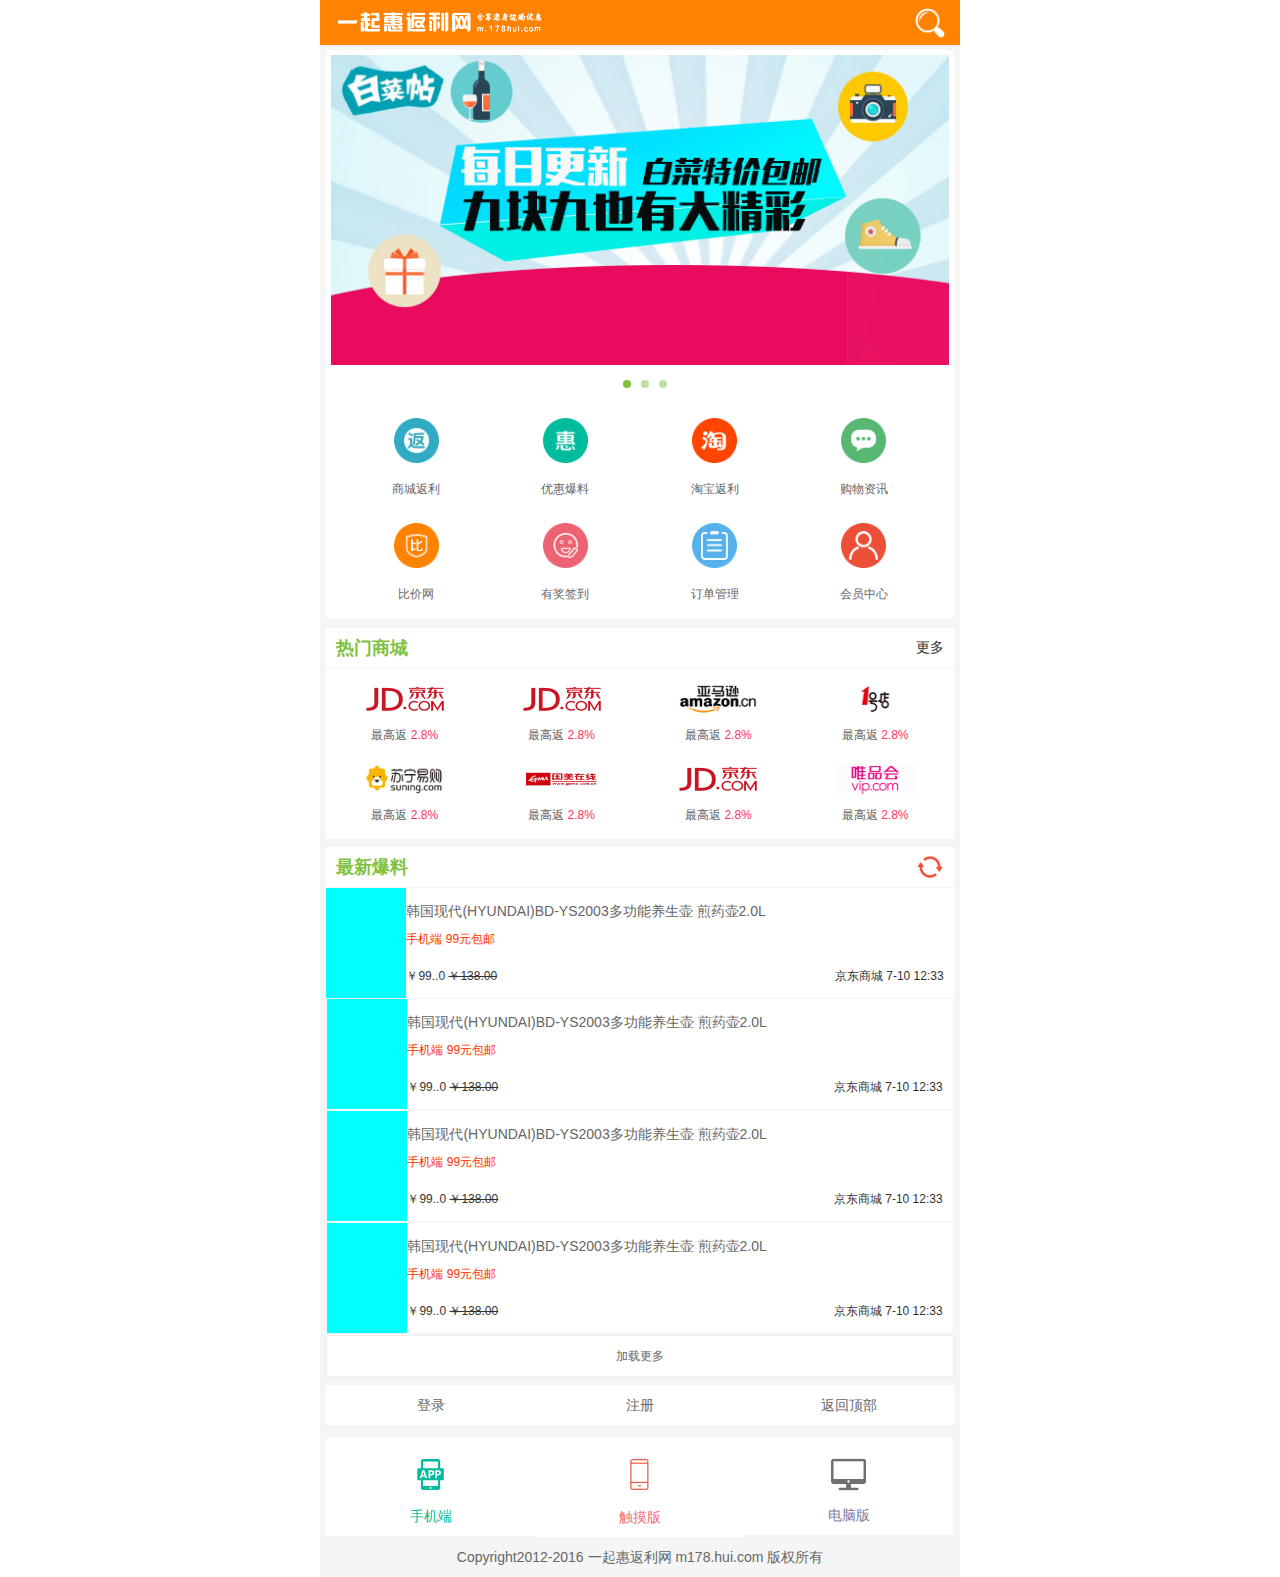
==== commit 2e94dfc0: "解决尾部p标签在屏幕宽度不够下分两行显示不能居中的bug" ====
--- a/index.html
+++ b/index.html
@@ -275,8 +275,8 @@
 						</li>
 					</ul>
 				</div>
-				<div class="copyright tac h40 bgf5">
-					<p class="lh44 fz14 c666">Copyright2012-2016 一起惠返利网 m178.hui.com 版权所有</p>
+				<div class="copyright tac mt10 mb10 bgf5">
+					<p class="fz14 lh20 c666">Copyright2012-2016 一起惠返利网 m178.hui.com 版权所有</p>
 				</div>
 			</div>
 
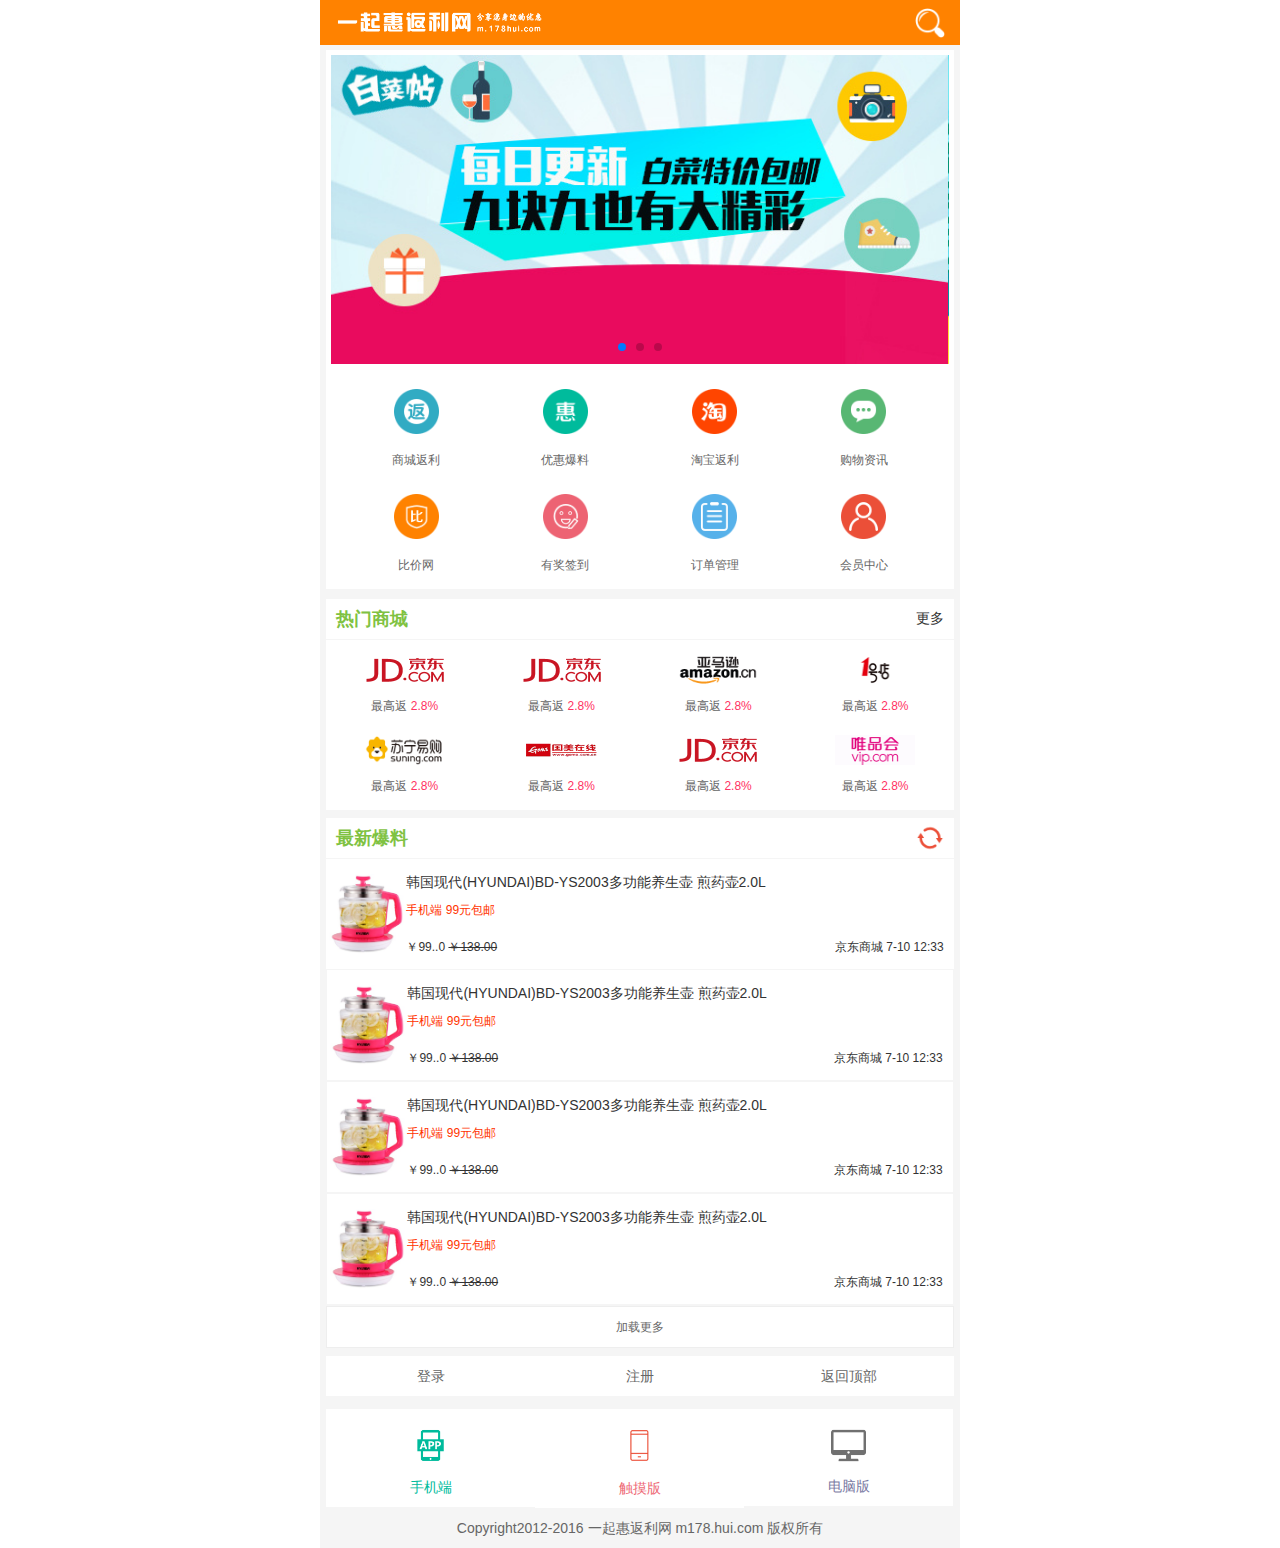
==== commit 17e68964: "使用swiper类库添加轮播图效果" ====
--- a/index.html
+++ b/index.html
@@ -14,11 +14,29 @@
 	<link type="text/css" rel="stylesheet" href="css/base.css" />
 	<link rel="stylesheet" href="css/index.css">
 	<script src="js/jquery-1.11.1.js"></script>
+
+	<!-- 引用swiper库 -->
+	<link rel="stylesheet" href="dist/css/swiper.min.css">
+	<script src="dist/js/swiper.jquery.min.js"></script>
+
+	<!-- 创建swiper对象 -->
+	<script>
+		window.onload = function () {
+			var mySwiper = new Swiper('.swiper-container', {
+				autoplay: 1000,
+				speed: 1000,
+				autoplayDisableOnInteraction : false,
+				pagination : '.swiper-pagination',
+				paginationClickable :true,
+				loop:true,
+			})
+		}
+	</script>
 </head>
 <body>
 	<div class="container bgf5 ma0 pct100 maxw640 minw300">
 			<!-- ========= logo开始 ========= -->
-			<div class="logo fix mb5">
+			<div class="logo yan fix mb5">
 				<a href="javascript:;" class="l h45 w240"></a>
 				<a href="javascript:;" class="r h45 w60"></a>
 			</div>
@@ -26,27 +44,14 @@
 
 
 			<!-- ========= banner 轮播图开始 ========= -->
-			<div class="banner banxin pct100">
-				<!-- 轮播图部分 -->
-				<div class="banner-border pct100 ofh">
-					<ul class="pct500 ">
-						<!-- <li><a href="javascript:;"><img src="images/6.jpg"></a></li> -->
-						<li class="l pct20"><a href="javascript:;" class="db pct100"><img src="images/4.jpg" class="db pct100"></a></li>
-						<li class="l pct20"><a href="javascript:;" class="db pct100"><img src="images/5.jpg" class="db pct100"></a></li>
-						<li class="l pct20"><a href="javascript:;" class="db pct100"><img src="images/6.jpg" class="db pct100"></a></li>
-						<li class="l pct20"><a href="javascript:;" class="db pct100"><img src="images/4.jpg" class="db pct100"></a></li>
-					</ul>
-				</div>
-				<!-- 小圆点部分 -->
-				<div class="banner-dot fix pct100 posr bgwh h28">
-					<ul class="posa">
-						<li class="active l ml10 bdr50"></li>
-						<li class="l ml10 bdr50"></li>
-						<li class="l ml10 bdr50"></li>
-					</ul>
-				</div>
-			</div>
-
+			<div class="swiper-container banxin pct100">
+			  	<div class="swiper-wrapper pct100">
+				    <div class="swiper-slide pct100"><img src="images/4.jpg" class="pct100"></div>
+				    <div class="swiper-slide pct100"><img src="images/5.jpg" class="pct100"></div>
+				    <div class="swiper-slide pct100"><img src="images/6.jpg" class="pct100"></div>
+			 	 </div>
+			  	<div class="swiper-pagination"></div>
+			</div>
 			<!-- ========= banner 轮播图结束 ========= -->
 
 
@@ -187,11 +192,11 @@
 				</div>
 				<div class="tipOff-con pct100 fix btf5">
 					<div class="tipOff-con-left l h110 w80">
-						<!-- <img src="images/" alt=""> -->
-					</div>
-					<div class="tipOff-con-right l pct100 h110">
-						<dl class="mt15">
-							<dt class="fz14 c666">韩国现代(HYUNDAI)BD-YS2003多功能养生壶 煎药壶2.0L</dt>
+						<a href="javascript:;"><img src="images/product.jpg" class="w80 mt15"></a>
+					</div>
+					<div class="tipOff-con-right l pct100 h110">
+						<dl class="mt15">
+							<dt class="fz14 c666"><a href="javascript:;">韩国现代(HYUNDAI)BD-YS2003多功能养生壶 煎药壶2.0L</a></dt>
 							<dd class="cf30 pt10 pb10">手机端 99元包邮</dd>
 						</dl>
 						<span class="l mt10">￥99..0 <del class="f30">￥138.00</del></span>
@@ -201,11 +206,11 @@
 
 				<div class="tipOff-con pct100 fix bdf5">
 					<div class="tipOff-con-left l h110 w80">
-						<!-- <img src="images/" alt=""> -->
-					</div>
-					<div class="tipOff-con-right l pct100 h110">
-						<dl class="mt15">
-							<dt class="fz14 c666">韩国现代(HYUNDAI)BD-YS2003多功能养生壶 煎药壶2.0L</dt>
+						<a href="javascript:;"><img src="images/product.jpg" class="w80 mt15"></a>
+					</div>
+					<div class="tipOff-con-right l pct100 h110">
+						<dl class="mt15">
+							<dt class="fz14 c666"><a href="javascript:;">韩国现代(HYUNDAI)BD-YS2003多功能养生壶 煎药壶2.0L</a></dt>
 							<dd class="cf30 pt10 pb10">手机端 99元包邮</dd>
 						</dl>
 						<span class="l mt10">￥99..0 <del class="f30">￥138.00</del></span>
@@ -214,11 +219,11 @@
 				</div>
 				<div class="tipOff-con pct100 fix bdf5">
 					<div class="tipOff-con-left l h110 w80">
-						<!-- <img src="images/" alt=""> -->
-					</div>
-					<div class="tipOff-con-right l pct100 h110">
-						<dl class="mt15">
-							<dt class="fz14 c666">韩国现代(HYUNDAI)BD-YS2003多功能养生壶 煎药壶2.0L</dt>
+						<a href="javascript:;"><img src="images/product.jpg" class="w80 mt15"></a>
+					</div>
+					<div class="tipOff-con-right l pct100 h110">
+						<dl class="mt15">
+							<dt class="fz14 c666"><a href="javascript:;">韩国现代(HYUNDAI)BD-YS2003多功能养生壶 煎药壶2.0L</a></dt>
 							<dd class="cf30 pt10 pb10">手机端 99元包邮</dd>
 						</dl>
 						<span class="l mt10">￥99..0 <del class="f30">￥138.00</del></span>
@@ -227,11 +232,11 @@
 				</div>
 				<div class="tipOff-con pct100 fix bdf5">
 					<div class="tipOff-con-left l h110 w80">
-						<!-- <img src="images/" alt=""> -->
-					</div>
-					<div class="tipOff-con-right l pct100 h110">
-						<dl class="mt15">
-							<dt class="fz14 c666">韩国现代(HYUNDAI)BD-YS2003多功能养生壶 煎药壶2.0L</dt>
+						<a href="javascript:;"><img src="images/product.jpg" class="w80 mt15"></a>
+					</div>
+					<div class="tipOff-con-right l pct100 h110">
+						<dl class="mt15">
+							<dt class="fz14 c666"><a href="javascript:;">韩国现代(HYUNDAI)BD-YS2003多功能养生壶 煎药壶2.0L</a></dt>
 							<dd class="cf30 pt10 pb10">手机端 99元包邮</dd>
 						</dl>
 						<span class="l mt10">￥99..0 <del class="f30">￥138.00</del></span>
--- a/css/index.css
+++ b/css/index.css
@@ -3,7 +3,7 @@
 * @Date:   2016-07-06 15:05:46
 * @Last Modified by:   apple
 <<<<<<< HEAD
-* @Last Modified time: 2016-07-08 00:54:24
+* @Last Modified time: 2016-07-08 19:15:41
 =======
 * @Last Modified time: 2016-07-08 00:24:01
 >>>>>>> master
@@ -12,20 +12,20 @@
 /* =============== 全局设置 ================ */
 body,html {width: 100%; height: 100%; }
 .banxin {width: 98%; margin: 0 auto; }
+a:active{background-color: transparent;color:transparent;};
 
 
 /* =============== logo开始 ================ */
-.logo { background-color: #ff8200;}
+.logo{background-color: #ff8200;}
+.logo{background-color: #ff8200;}
+
 .logo a:first-child {background: url(../images/m-index_02.png) no-repeat center; background-size: 90% auto; }
 .logo a:last-child {background: url(../images/m-index_05.png) no-repeat center; background-size: 50% auto; }
 /* =============== logo结束 ================ */
 
 
 /* =============== banner 轮播图开始 ================ */
-.banner .banner-border{border: 5px solid #fff;}
-.banner .banner-dot ul {width: 54px; left: 50%; margin-left: -27px; top: 50%; margin-top: -4px;}
-.banner .banner-dot ul li {width: 8px; height: 8px;background-color: #BEE0A0;}
-.banner .banner-dot ul li.active {background-color: #7FC242;}
+.swiper-container{border: 5px solid #fff;}
 /* =============== banner 轮播图结束 ================ */
 
 
@@ -45,7 +45,8 @@
 .tipOff .tipOff-tit a:last-child {background: url(../images/iconfont-shuaxin.png) no-repeat center right; background-size: 70% auto;}
 /* -------- 内容部分 -------- */
 .tipOff .tipOff-con {padding-left: 80px; }
-.tipOff .tipOff-con .tipOff-con-left {margin-left: -80px;background-color: cyan; }
+.tipOff .tipOff-con .tipOff-con-left {margin-left: -80px;}
+.tipOff .tipOff-con .tipOff-con-left img {vertical-align: middle}
 /* =============== tipOff 最新爆料结束 ================ */
 
 /* =============== footer 网页尾部开始 ================ */
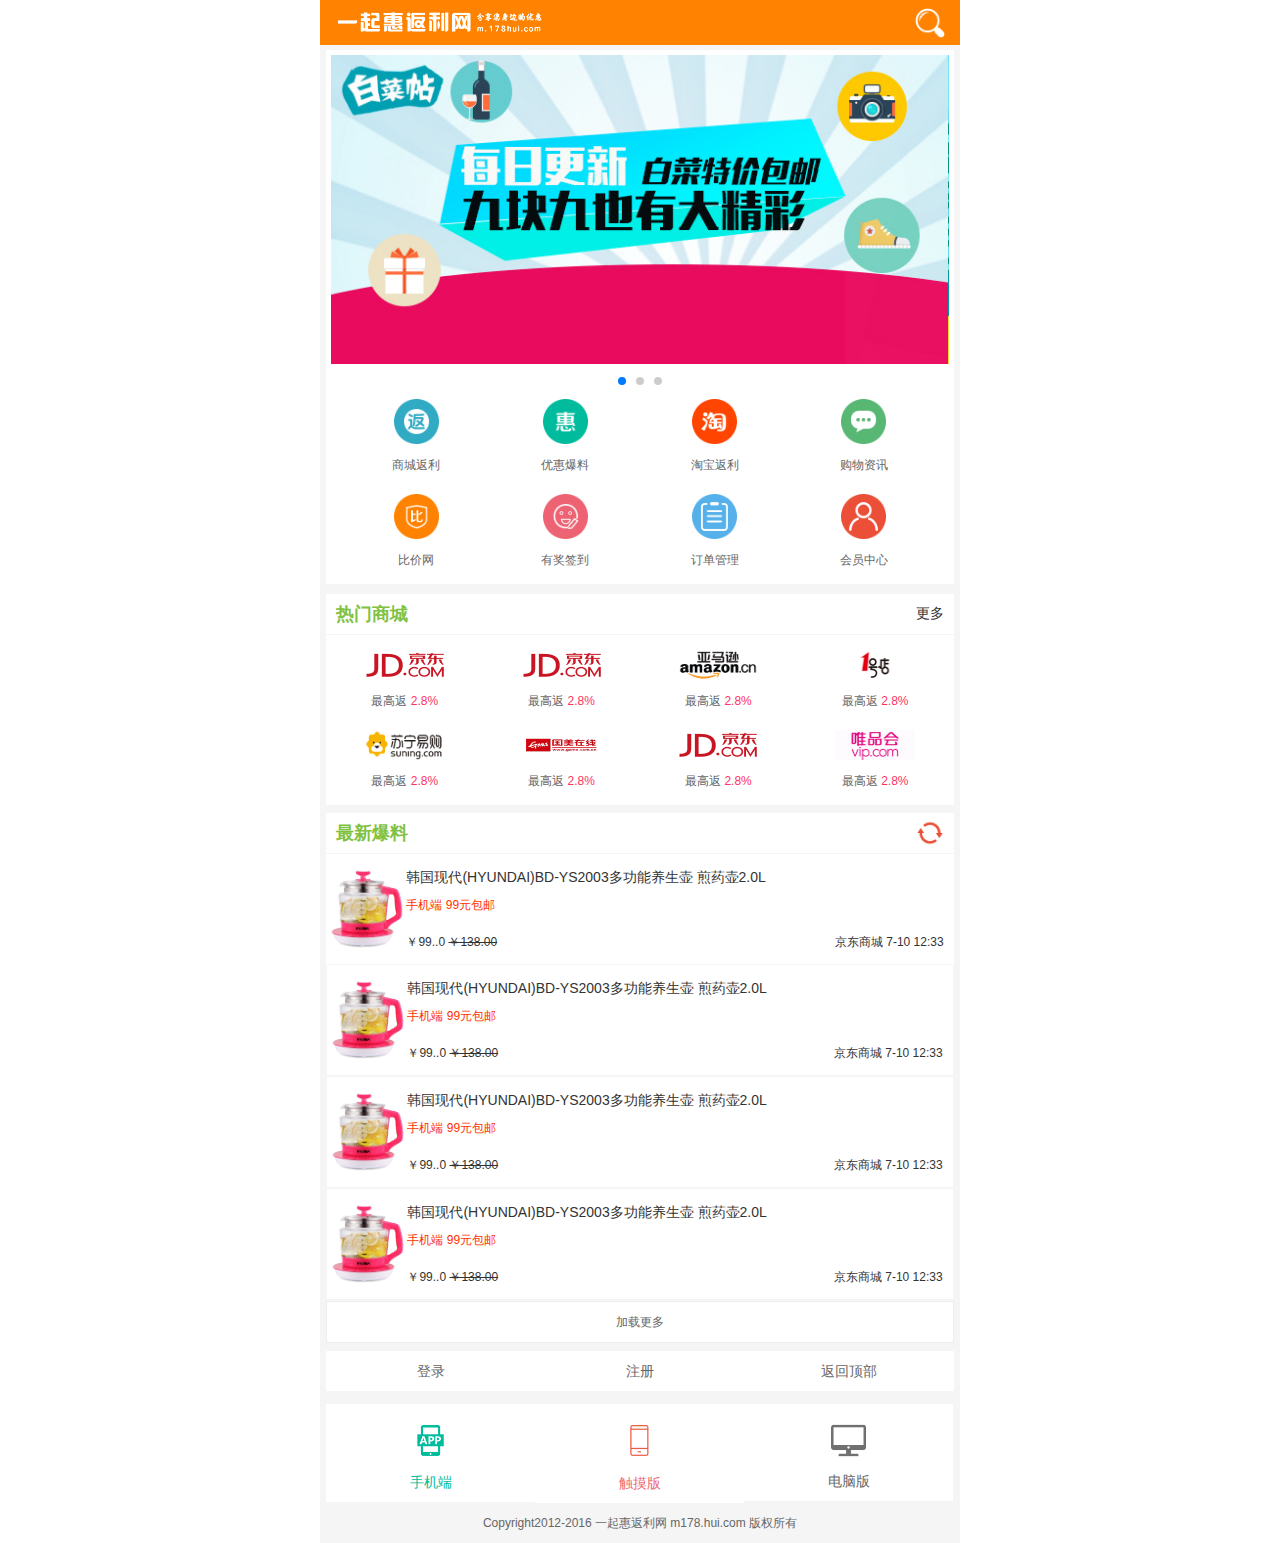
==== commit 9fad1156: "完成了uesr和login页面样式布局，并修改了index页面，使页面与设计稿符合度更高" ====
--- a/index.html
+++ b/index.html
@@ -23,269 +23,280 @@
 	<script>
 		window.onload = function () {
 			var mySwiper = new Swiper('.swiper-container', {
-				autoplay: 1000,
-				speed: 1000,
-				autoplayDisableOnInteraction : false,
-				pagination : '.swiper-pagination',
-				paginationClickable :true,
-				loop:true,
+				autoplay: 1000, //轮播时间间隔
+				speed: 1000,   //动画完成速度
+				autoplayDisableOnInteraction : false,  //永华滑动之后自动轮播还可以运行
+				pagination : '.swiper-pagination',     //是否显示小圆点
+				paginationClickable :true,  //可以用小圆点来控制
+				loop:true,  //是否无限循环
 			})
 		}
 	</script>
 </head>
 <body>
 	<div class="container bgf5 ma0 pct100 maxw640 minw300">
-			<!-- ========= logo开始 ========= -->
-			<div class="logo yan fix mb5">
-				<a href="javascript:;" class="l h45 w240"></a>
-				<a href="javascript:;" class="r h45 w60"></a>
-			</div>
-			<!-- ========= logo结束 ========= -->
-
-
-			<!-- ========= banner 轮播图开始 ========= -->
-			<div class="swiper-container banxin pct100">
-			  	<div class="swiper-wrapper pct100">
-				    <div class="swiper-slide pct100"><img src="images/4.jpg" class="pct100"></div>
-				    <div class="swiper-slide pct100"><img src="images/5.jpg" class="pct100"></div>
-				    <div class="swiper-slide pct100"><img src="images/6.jpg" class="pct100"></div>
-			 	 </div>
-			  	<div class="swiper-pagination"></div>
-			</div>
-			<!-- ========= banner 轮播图结束 ========= -->
-
-
-			<!-- ========= nav 导航开始 ========= -->
-			<div class="nav banxin fix pct100 bgwh pl15 pr15">
+		<!-- ========= logo开始 ========= -->
+		<div class="i-logo fix mb5">
+			<a href="javascript:;" class="l h45 w240"></a>
+			<a href="javascript:;" class="r h45 w60"></a>
+		</div>
+		<!-- ========= logo结束 ========= -->
+
+
+		<!-- ========= banner 轮播图开始 ========= -->
+		<div class="swiper-container banxin pct100">
+		  	<div class="swiper-wrapper pct100">
+			    <div class="swiper-slide pct100"><img src="images/4.jpg" class="pct100"></div>
+			    <div class="swiper-slide pct100"><img src="images/5.jpg" class="pct100"></div>
+			    <div class="swiper-slide pct100"><img src="images/6.jpg" class="pct100"></div>
+		 	 </div>
+		  	<div class="swiper-pagination dot"></div>
+			<div class="blank-space pct100 bgwh h30"></div>
+		</div>
+		<!-- ========= banner 轮播图结束 ========= -->
+
+
+
+		<!-- ========= nav 导航开始 ========= -->
+		<div class="i-nav banxin fix pct100 bgwh pl15 pr15">
+			<ul class="pct100">
+				<li class="icon-li">
+					<a href="javascript:;">
+						<img src="images/m-index_10.png" class="db w45 h45 ma10">
+						<p>商城返利</p>
+					</a>
+
+				</li>
+				<li class="icon-li">
+					<a href="javascript:;">
+						<img src="images/m-index_12.png" class="db w45 h45 ma10">
+						<p>优惠爆料</p>
+					</a>
+
+				</li>
+				<li class="icon-li">
+					<a href="javascript:;">
+						<img src="images/m-index_14.png" class="db w45 h45 ma10">
+						<p>淘宝返利</p>
+					</a>
+
+				</li>
+				<li class="icon-li">
+					<a href="javascript:;">
+						<img src="images/m-index_16.png" class="db w45 h45 ma10">
+						<p>购物资讯</p>
+					</a>
+
+				</li>
+				<li class="icon-li">
+					<a href="javascript:;">
+						<img src="images/m-index_22.png" class="db w45 h45 ma10">
+						<p>比价网</p>
+					</a>
+
+				</li>
+				<li class="icon-li">
+					<a href="javascript:;">
+						<img src="images/m-index_24.png" class="db w45 h45 ma10">
+						<p>有奖签到</p>
+					</a>
+
+				</li>
+				<li class="icon-li">
+					<a href="javascript:;">
+						<img src="images/m-index_26.png" class="db w45 h45 ma10">
+						<p>订单管理</p>
+					</a>
+				</li>
+				<li class="icon-li">
+					<a href="subitem/user.html">
+						<img src="images/m-index_27.png" class="db w45 h45 ma10">
+						<p>会员中心</p>
+					</a>
+				</li>
+			</ul>
+		</div>
+
+		<!-- ========= nav 导航结束 ========= -->
+
+
+		<!-- ========= tmall 热门商城开始 ========= -->
+		<div class="i-tmall banxin fix bgwh">
+			<!-- 标题部分 -->
+			<div class="fix title">
+				<a href="javascript:;">热门商城</a>
+				<a href="javascript:;">更多</a>
+			</div>
+			<!-- 内容部分 -->
+			<div class="tmall-cont pct100">
 				<ul class="pct100">
 					<li class="icon-li">
 						<a href="javascript:;">
-							<img src="images/m-index_10.png" class="db w45 h45 ma10">
-							<p>商城返利</p>
-						</a>
-
-					</li>
-					<li class="icon-li">
-						<a href="javascript:;">
-							<img src="images/m-index_12.png" class="db w45 h45 ma10">
-							<p>优惠爆料</p>
-						</a>
-
-					</li>
-					<li class="icon-li">
-						<a href="javascript:;">
-							<img src="images/m-index_14.png" class="db w45 h45 ma10">
-							<p>淘宝返利</p>
-						</a>
-
-					</li>
-					<li class="icon-li">
-						<a href="javascript:;">
-							<img src="images/m-index_16.png" class="db w45 h45 ma10">
-							<p>购物资讯</p>
-						</a>
-
-					</li>
-					<li class="icon-li">
-						<a href="javascript:;">
-							<img src="images/m-index_22.png" class="db w45 h45 ma10">
-							<p>比价网</p>
-						</a>
-
-					</li>
-					<li class="icon-li">
-						<a href="javascript:;">
-							<img src="images/m-index_24.png" class="db w45 h45 ma10">
-							<p>有奖签到</p>
-						</a>
-
-					</li>
-					<li class="icon-li">
-						<a href="javascript:;">
-							<img src="images/m-index_26.png" class="db w45 h45 ma10">
-							<p>订单管理</p>
-						</a>
-
-					</li>
-					<li class="icon-li">
-						<a href="javascript:;">
-							<img src="images/m-index_27.png" class="db w45 h45 ma10">
-							<p>会员中心</p>
-						</a>
-
+							<img src="images/jd.png">
+							<p>最高返 <span>2.8%</span></p>
+						</a>
+					</li>
+					<li class="icon-li">
+						<a href="javascript:;">
+							<img src="images/jd.png">
+							<p>最高返 <span>2.8%</span></p>
+						</a>
+					</li>
+					<li class="icon-li">
+						<a href="javascript:;">
+							<img src="images/amazon.png">
+							<p>最高返 <span>2.8%</span></p>
+						</a>
+					</li>
+					<li class="icon-li">
+						<a href="javascript:;">
+							<img src="images/1hao.gif">
+							<p>最高返 <span>2.8%</span></p>
+						</a>
+					</li>
+					<li class="icon-li">
+						<a href="javascript:;">
+							<img src="images/suning.png">
+							<p>最高返 <span>2.8%</span></p>
+						</a>
+					</li>
+					<li class="icon-li">
+						<a href="javascript:;">
+							<img src="images/gome.png">
+							<p>最高返 <span>2.8%</span></p>
+						</a>
+					</li>
+					<li class="icon-li">
+						<a href="javascript:;">
+							<img src="images/jd.png">
+							<p>最高返 <span>2.8%</span></p>
+						</a>
+					</li>
+					<li class="icon-li">
+						<a href="javascript:;">
+							<img src="images/wei.gif">
+							<p>最高返 <span>2.8%</span></p>
+						</a>
 					</li>
 				</ul>
 			</div>
-
-			<!-- ========= nav 导航结束 ========= -->
-
-
-			<!-- ========= tmall 热门商城开始 ========= -->
-			<div class="tmall banxin fix bgwh">
-				<!-- 标题部分 -->
-				<div class="fix title">
-					<a href="javascript:;">热门商城</a>
-					<a href="javascript:;">更多</a>
-				</div>
-				<!-- 内容部分 -->
-				<div class="tmall-cont pct100">
-					<ul class="pct100">
-						<li class="icon-li">
-							<a href="javascript:;">
-								<img src="images/jd.png">
-								<p>最高返 <span>2.8%</span></p>
-							</a>
-						</li>
-						<li class="icon-li">
-							<a href="javascript:;">
-								<img src="images/jd.png">
-								<p>最高返 <span>2.8%</span></p>
-							</a>
-						</li>
-						<li class="icon-li">
-							<a href="javascript:;">
-								<img src="images/amazon.png">
-								<p>最高返 <span>2.8%</span></p>
-							</a>
-						</li>
-						<li class="icon-li">
-							<a href="javascript:;">
-								<img src="images/1hao.gif">
-								<p>最高返 <span>2.8%</span></p>
-							</a>
-						</li>
-						<li class="icon-li">
-							<a href="javascript:;">
-								<img src="images/suning.png">
-								<p>最高返 <span>2.8%</span></p>
-							</a>
-						</li>
-						<li class="icon-li">
-							<a href="javascript:;">
-								<img src="images/gome.png">
-								<p>最高返 <span>2.8%</span></p>
-							</a>
-						</li>
-						<li class="icon-li">
-							<a href="javascript:;">
-								<img src="images/jd.png">
-								<p>最高返 <span>2.8%</span></p>
-							</a>
-						</li>
-						<li class="icon-li">
-							<a href="javascript:;">
-								<img src="images/wei.gif">
-								<p>最高返 <span>2.8%</span></p>
-							</a>
-						</li>
-					</ul>
-				</div>
-			</div>
-			<!-- ========= tmall 热门商城结束 ========= -->
-
-
-			<!-- ========= tipOff 最新爆料开始 ========= -->
-			<div class="tipOff banxin fix bgwh">
-				<div class="tipOff-tit title fix">
-					<a href="javascript:;">最新爆料</a>
-					<a href="javascript:;" class="w40 h40"></a>
-				</div>
-				<div class="tipOff-con pct100 fix btf5">
-					<div class="tipOff-con-left l h110 w80">
-						<a href="javascript:;"><img src="images/product.jpg" class="w80 mt15"></a>
-					</div>
-					<div class="tipOff-con-right l pct100 h110">
-						<dl class="mt15">
-							<dt class="fz14 c666"><a href="javascript:;">韩国现代(HYUNDAI)BD-YS2003多功能养生壶 煎药壶2.0L</a></dt>
-							<dd class="cf30 pt10 pb10">手机端 99元包邮</dd>
-						</dl>
-						<span class="l mt10">￥99..0 <del class="f30">￥138.00</del></span>
-						<span class="r mt10 pr10">京东商城 7-10 12:33</span>
-					</div>
-				</div>
-
-				<div class="tipOff-con pct100 fix bdf5">
-					<div class="tipOff-con-left l h110 w80">
-						<a href="javascript:;"><img src="images/product.jpg" class="w80 mt15"></a>
-					</div>
-					<div class="tipOff-con-right l pct100 h110">
-						<dl class="mt15">
-							<dt class="fz14 c666"><a href="javascript:;">韩国现代(HYUNDAI)BD-YS2003多功能养生壶 煎药壶2.0L</a></dt>
-							<dd class="cf30 pt10 pb10">手机端 99元包邮</dd>
-						</dl>
-						<span class="l mt10">￥99..0 <del class="f30">￥138.00</del></span>
-						<span class="r mt10 pr10">京东商城 7-10 12:33</span>
-					</div>
-				</div>
-				<div class="tipOff-con pct100 fix bdf5">
-					<div class="tipOff-con-left l h110 w80">
-						<a href="javascript:;"><img src="images/product.jpg" class="w80 mt15"></a>
-					</div>
-					<div class="tipOff-con-right l pct100 h110">
-						<dl class="mt15">
-							<dt class="fz14 c666"><a href="javascript:;">韩国现代(HYUNDAI)BD-YS2003多功能养生壶 煎药壶2.0L</a></dt>
-							<dd class="cf30 pt10 pb10">手机端 99元包邮</dd>
-						</dl>
-						<span class="l mt10">￥99..0 <del class="f30">￥138.00</del></span>
-						<span class="r mt10 pr10">京东商城 7-10 12:33</span>
-					</div>
-				</div>
-				<div class="tipOff-con pct100 fix bdf5">
-					<div class="tipOff-con-left l h110 w80">
-						<a href="javascript:;"><img src="images/product.jpg" class="w80 mt15"></a>
-					</div>
-					<div class="tipOff-con-right l pct100 h110">
-						<dl class="mt15">
-							<dt class="fz14 c666"><a href="javascript:;">韩国现代(HYUNDAI)BD-YS2003多功能养生壶 煎药壶2.0L</a></dt>
-							<dd class="cf30 pt10 pb10">手机端 99元包邮</dd>
-						</dl>
-						<span class="l mt10">￥99..0 <del class="f30">￥138.00</del></span>
-						<span class="r mt10 pr10">京东商城 7-10 12:33</span>
-					</div>
-				</div>
-			</div>
-
-			<!-- ========= tipOff 最新爆料结束 ========= -->
-
-
-			<!-- ========= footer 网页尾部开始 ========= -->
-			<div class="footer banxin fix btf5 pct100">
-				<div class="load tac lh40 bde pct100 fix bgwh"><a href="javascript:;" class="c666">加载更多</a></div>
-				<div class="info pct100 bgwh mt8 h40 fix pct100">
-					<ul class="pct100 pct100">
-						<li class="l pct33 tac lh40 fz14"><a href="javascript:'" class="c666">登录</a></li>
-						<li class="l pct33 tac lh40 fz14"><a href="javascript:;" class="c666">注册</a></li>
-						<li class="l pct33 tac lh40 fz14"><a href="javascript:;" class="c666">返回顶部</a></li>
-					</ul>
-				</div>
-				<div class="version mt8 pct100 fix">
-					<ul class="pct100">
-						<li class="pct33 mt5 l tac bgwh">
-							<a href="javascript:;" class="db pct100">
-								<img src="images/178hui-app.png">
-								<p class="fz14 pct100 tac pb10 c666 p1">手机端</p>
-							</a>
-						</li>
-						<li class="pct33 mt5 l tac bgwh">
-							<a href="javascript:;" class="db pct100">
-								<img src="images/178hui-shouji.png">
-								<p class="fz14 pct100 tac pb10 c666 p2">触摸版</p>
-							</a>
-						</li>
-						<li class="pct33 mt5 l tac bgwh">
-							<a href="javascript:;" class="db pct100">
-								<img src="images/178hui-diannao.png">
-								<p class="fz14 pct100 tac pb10 c666 p3">电脑版</p>
-							</a>
-						</li>
-					</ul>
-				</div>
-				<div class="copyright tac mt10 mb10 bgf5">
-					<p class="fz14 lh20 c666">Copyright2012-2016 一起惠返利网 m178.hui.com 版权所有</p>
-				</div>
-			</div>
-
-			<!-- ========= footer 网页尾部结束 =========
-		</div>
+		</div>
+		<!-- ========= tmall 热门商城结束 ========= -->
+
+
+		<!-- ========= tipOff 最新爆料开始 ========= -->
+		<div class="i-tipOff banxin fix bgwh">
+			<div class="tipOff-tit title fix">
+				<a href="javascript:;">最新爆料</a>
+				<a href="javascript:;" class="w40 h40"></a>
+			</div>
+			<div class="tipOff-con pct100 fix btf5">
+				<div class="tipOff-con-left l h110 w80">
+					<a href="javascript:;"><img src="images/product.jpg" class="w80 mt15"></a>
+				</div>
+				<div class="tipOff-con-right l pct100 h110">
+					<dl class="mt15">
+						<dt class="fz14 c666"><a href="javascript:;">韩国现代(HYUNDAI)BD-YS2003多功能养生壶 煎药壶2.0L</a></dt>
+						<dd class="cf30 pt10 pb10">手机端 99元包邮</dd>
+					</dl>
+					<span class="l mt10">￥99..0 <del class="f30">￥138.00</del></span>
+					<span class="r mt10 pr10">京东商城 7-10 12:33</span>
+				</div>
+			</div>
+
+			<div class="tipOff-con pct100 fix bdf5">
+				<div class="tipOff-con-left l h110 w80">
+					<a href="javascript:;"><img src="images/product.jpg" class="w80 mt15"></a>
+				</div>
+				<div class="tipOff-con-right l pct100 h110">
+					<dl class="mt15">
+						<dt class="fz14 c666"><a href="javascript:;">韩国现代(HYUNDAI)BD-YS2003多功能养生壶 煎药壶2.0L</a></dt>
+						<dd class="cf30 pt10 pb10">手机端 99元包邮</dd>
+					</dl>
+					<span class="l mt10">￥99..0 <del class="f30">￥138.00</del></span>
+					<span class="r mt10 pr10">京东商城 7-10 12:33</span>
+				</div>
+			</div>
+			<div class="tipOff-con pct100 fix bdf5">
+				<div class="tipOff-con-left l h110 w80">
+					<a href="javascript:;"><img src="images/product.jpg" class="w80 mt15"></a>
+				</div>
+				<div class="tipOff-con-right l pct100 h110">
+					<dl class="mt15">
+						<dt class="fz14 c666"><a href="javascript:;">韩国现代(HYUNDAI)BD-YS2003多功能养生壶 煎药壶2.0L</a></dt>
+						<dd class="cf30 pt10 pb10">手机端 99元包邮</dd>
+					</dl>
+					<span class="l mt10">￥99..0 <del class="f30">￥138.00</del></span>
+					<span class="r mt10 pr10">京东商城 7-10 12:33</span>
+				</div>
+			</div>
+			<div class="tipOff-con pct100 fix bdf5">
+				<div class="tipOff-con-left l h110 w80">
+					<a href="javascript:;"><img src="images/product.jpg" class="w80 mt15"></a>
+				</div>
+				<div class="tipOff-con-right l pct100 h110">
+					<dl class="mt15">
+						<dt class="fz14 c666"><a href="javascript:;">韩国现代(HYUNDAI)BD-YS2003多功能养生壶 煎药壶2.0L</a></dt>
+						<dd class="cf30 pt10 pb10">手机端 99元包邮</dd>
+					</dl>
+					<span class="l mt10">￥99..0 <del class="f30">￥138.00</del></span>
+					<span class="r mt10 pr10">京东商城 7-10 12:33</span>
+				</div>
+			</div>
+		</div>
+
+		<!-- ========= tipOff 最新爆料结束 ========= -->
+
+
+		<!-- ========= footer 网页尾部开始 ========= -->
+		<div class="footer banxin fix btf5 pct100">
+			<!-- 加载更多 -->
+			<div class="load tac lh40 bde pct100 fix bgwh"><a href="javascript:;" class="c666">加载更多</a></div>
+
+			<!-- 登录 注册 返回顶部 -->
+			<div class="info pct100 bgwh mt8 h40 fix pct100">
+				<ul class="pct100 pct100">
+					<li class="l pct33 tac lh40 fz14"><a href="subitem/login.html" class="c666">登录</a></li>
+					<li class="l pct33 tac lh40 fz14"><a href="javascript:;" class="c666">注册</a></li>
+					<li class="l pct33 tac lh40 fz14"><a href="javascript:;" class="c666">返回顶部</a></li>
+				</ul>
+			</div>
+
+			<!-- 手机端 触摸版 电脑版 -->
+			<div class="i-version mt8 pct100 fix">
+				<ul class="pct100">
+					<li class="pct33 mt5 l tac bgwh">
+						<a href="javascript:;" class="db pct100">
+							<img src="images/178hui-app.png">
+							<p class="fz14 pct100 tac pb10 c666 p1">手机端</p>
+						</a>
+					</li>
+					<li class="pct33 mt5 l tac bgwh">
+						<a href="javascript:;" class="db pct100">
+							<img src="images/178hui-shouji.png">
+							<p class="fz14 pct100 tac pb10 c666 p2">触摸版</p>
+						</a>
+					</li>
+					<li class="pct33 mt5 l tac bgwh">
+						<a href="javascript:;" class="db pct100">
+							<img src="images/178hui-diannao.png">
+							<p class="fz14 pct100 tac pb10 c666 p3">电脑版</p>
+						</a>
+					</li>
+				</ul>
+			</div>
+
+			<!-- 版权 -->
+			<div class="copyright tac mt10 mb10 bgf5">
+				<p class="fz12 lh20 c666">Copyright2012-2016 一起惠返利网 m178.hui.com 版权所有</p>
+			</div>
+		</div>
+
+		<!-- ========= footer 网页尾部结束 ========= -->
+	</div>
 </body>
 </html>
+
+
+
+
--- a/css/base.css
+++ b/css/base.css
@@ -2,7 +2,7 @@
 * @Author: YAN7
 * @Date:   2016-07-03 14:08:30
 * @Last Modified by:   apple
-* @Last Modified time: 2016-07-07 23:38:51
+* @Last Modified time: 2016-07-09 23:48:26
 */
 
 /*------- CSS reset -------*/
@@ -24,7 +24,7 @@
 a:focus, a:link, a{text-decoration:none; }
 a:active, a:hover, a.hover{color:#65a7f3; cursor:pointer; }
 button, input, select, textarea {font:1em/1.5 '\5B8B\4F53','\5FAE\8F6F\96C5\9ED1',tahoma,arial; outline: 0 none; border:1px solid #ddd; }
-input[type="text"]{height:20px; }
+input[type="text"]{height:42px; }
 textarea{resize:vertical; }
 table{border-collapse:collapse; border-spacing:0px; width:100%; font-size:12px; }
 table td, table th{vertical-align:middle; font-weight:normal; }
@@ -41,6 +41,7 @@
 .db{display:block;}
 .dib{display:inline-block;} /* if the element is block level(eg. div, li), using 'inline_any' instead */
 /* height */
+.h10{height:10px;}
 .h14{height:14px;}
 .h16{height:16px;}
 .h18{height:18px;}
@@ -48,8 +49,13 @@
 .h22{height:22px;}
 .h24{height:24px;}
 .h28{height:28px;}
+.h30{height:30px;}
+.h32{height:32px;}
 .h40{height:40px;}
+.h42{height:42px;}
+.h44{height:44px;}
 .h45{height:45px;}
+.h50{height:50px;}
 .h80{height:80px;}
 .h110{height:110px;}
 .h300{height:300px;}
@@ -57,6 +63,7 @@
 /* width */
 /* fixed width value */
 .w20{width:20px;}
+.w30{width:30px;}
 .w40{width:40px;}
 .w45{width:45px;}
 .w50{width:50px;}
@@ -66,6 +73,7 @@
 .w100{width:100px;}
 .w120{width:120px;}
 .w140{width:140px;}
+.w150{width:150px;}
 .w160{width:160px;}
 .w180{width:180px;}
 .w200{width:200px;}
@@ -109,8 +117,12 @@
 .lh20{line-height:20px;}
 .lh22{line-height:22px;}
 .lh24{line-height:24px;}
+.lh32{line-height:32px;}
 .lh40{line-height:40px;}
+.lh42{line-height:42px;}
 .lh44{line-height:44px;}
+.lh45{line-height:45px;}
+.lh50{line-height:50px;}
 /* margin */
 .m0{margin:0;}
 .ml1{margin-left:1px;}
@@ -146,8 +158,10 @@
 .mb20{margin-bottom:20px;}
 .mb30{margin-bottom:30px;}
 /* margin auto */
-.ma0{margin: 0 auto;}
-.ma10{margin: 10 auto;}
+.ma0{margin:0 auto;}
+.ma10{margin:10px auto;}
+.ma20{margin:20px auto;}
+.ma30{margin:30px auto;}
 /* margin negative */
 .ml-1{margin-left:-1px;}
 .mr-1{margin-right:-1px;}
@@ -193,6 +207,11 @@
 .pt20{padding-top:20px;}
 .pr20{padding-right:20px;}
 .pb20{padding-bottom:20px;}
+.p25{padding:25px;}
+.pl25{padding-left:25px;}
+.pt25{padding-top:25px;}
+.pr25{padding-right:25px;}
+.pb25{padding-bottom:25px;}
 .p30{padding:30px;}
 .pl30{padding-left:30px;}
 .pt30{padding-top:30px;}
@@ -219,7 +238,11 @@
 .bre{border-right:1px solid #eee;}
 .bte{border-top:1px solid #eee;}
 .bbe{border-bottom:1px solid #eee;}
-.bdr50{border-radius: 50%;}
+.bdr10{border-radius: 10px;}
+.bdr20{border-radius: 20px;}
+.bdr30{border-radius: 30px;}
+.bdr40{border-radius: 40px;}
+.bdr50p{border-radius: 50%;}
 /* background-color name rule: bg - (key word/Hex color) |-> All colors are safe color */
 .bgwh{background-color:#fff;}
 .bgfb{background-color:#fbfbfb;}
@@ -227,6 +250,7 @@
 .bgf0{background-color:#f0f0f0;}
 .bgeb{background-color:#ebebeb;}
 .bge0{background-color:#e0e0e0;}
+.bgf8{background-color:#ff8200;}
 /* safe color */
 .g0{color:#000;}
 .g3{color:#333;}
@@ -346,6 +370,15 @@
 
 
 /* ----------------- public style ---------------- */
+
+/* =============== 全局设置 ================ */
+body,html {width: 100%; height: 100%;}
+.banxin {width: 98%; margin: 0 auto;}
+a:active{background-color: transparent;color:transparent;}
+.bg4e{background-color: #4EABE8;}
+.c4e{color:#4EABE8;}
+.bgde{background-color:#DE3B8A;}
+
 /* ----- index图标样式 ----- */
 .icon-li {float: left; width: 25%; margin-top: 10px; }
 .icon-li:nth-child(n+5) {margin-bottom: 10px; }
@@ -359,9 +392,17 @@
 .title > a:first-child {float: left; text-align: center; color: #7FC242; font: 700 18px/40px 'simsun'; }
 .title > a:last-child {float: right; text-align: center; font: 14px/40px 'simsun';}
 
-
-
-
-
-
-
+/* ----- footer 网页尾部开始 ----- */
+
+.i-version a img {display: block; width: 35px; margin: 15px auto; padding-top: 4px;}
+.i-version a p.p1{color:#00BB9C;}
+.i-version a p.p2{color:#EE6976;}
+.vi-ersion a p.p3{color:#7A7AA3;}
+/* ----- footer 网页尾部结束 ----- */
+
+
+
+
+
+
+
--- a/css/index.css
+++ b/css/index.css
@@ -2,59 +2,48 @@
 * @Author: yan7
 * @Date:   2016-07-06 15:05:46
 * @Last Modified by:   apple
-<<<<<<< HEAD
-* @Last Modified time: 2016-07-08 19:15:41
-=======
-* @Last Modified time: 2016-07-08 00:24:01
->>>>>>> master
+* @Last Modified time: 2016-07-09 13:48:23
 */
-
-/* =============== 全局设置 ================ */
-body,html {width: 100%; height: 100%; }
-.banxin {width: 98%; margin: 0 auto; }
-a:active{background-color: transparent;color:transparent;};
 
 
 /* =============== logo开始 ================ */
-.logo{background-color: #ff8200;}
-.logo{background-color: #ff8200;}
-
-.logo a:first-child {background: url(../images/m-index_02.png) no-repeat center; background-size: 90% auto; }
-.logo a:last-child {background: url(../images/m-index_05.png) no-repeat center; background-size: 50% auto; }
+.i-logo{background: #ff8200;}
+.i-logo a:first-child {background: url(../images/m-index_02.png) no-repeat center; background-size: 90% auto;}
+.i-logo a:last-child {background: url(../images/m-index_05.png) no-repeat center; background-size: 50% auto;}
 /* =============== logo结束 ================ */
 
 
 /* =============== banner 轮播图开始 ================ */
-.swiper-container{border: 5px solid #fff;}
+.swiper-container{border: 5px solid #fff; border-bottom:none;}
+.swiper-pagination{bottom: -20px;}
+.dot{bottom:6px!important;}
 /* =============== banner 轮播图结束 ================ */
 
 
 /* =============== nav 导航开始 ================ */
-.nav ul li a img {width: 45px; height: 45px; margin: 10px auto; }
+.i-nav ul li a img {width: 45px; height: 45px; }
+.i-nav ul li:nth-child(-n+4){margin-top: 0; }
 /* =============== nav 导航结束 ================ */
 
+
+
 /* =============== tmall 热门商城开始 ================ */
-.tmall {margin-top: 10px;}
-.tmall .tmall-cont {border-top: 1px solid #f5f5f5; }
+.i-tmall {margin-top: 10px;}
+.i-tmall .tmall-cont {border-top: 1px solid #f5f5f5; }
 /* =============== tmall 热门商城结束 ================ */
 
 
 /* =============== tipOff 最新爆料开始 ================ */
-.tipOff {margin-top: 8px;}
+.i-tipOff {margin-top: 8px;}
 /* -------- 标题部分 -------- */
-.tipOff .tipOff-tit a:last-child {background: url(../images/iconfont-shuaxin.png) no-repeat center right; background-size: 70% auto;}
+.i-tipOff .tipOff-tit a:last-child {background: url(../images/iconfont-shuaxin.png) no-repeat center right; background-size: 70% auto;}
 /* -------- 内容部分 -------- */
-.tipOff .tipOff-con {padding-left: 80px; }
-.tipOff .tipOff-con .tipOff-con-left {margin-left: -80px;}
-.tipOff .tipOff-con .tipOff-con-left img {vertical-align: middle}
+.i-tipOff .tipOff-con {padding-left: 80px; }
+.i-tipOff .tipOff-con .tipOff-con-left {margin-left: -80px;}
+.i-tipOff .tipOff-con .tipOff-con-left img {vertical-align: middle}
 /* =============== tipOff 最新爆料结束 ================ */
-
-/* =============== footer 网页尾部开始 ================ */
-.version a img {display: block; width: 35px; margin: 15px auto; padding-top: 4px;}
-.version a p.p1{color:#00BB9C;}
-.version a p.p2{color:#EE6976;}
-.version a p.p3{color:#7A7AA3;}
-/* =============== footer 网页尾部结束 ================ */
 
 
 
+
+
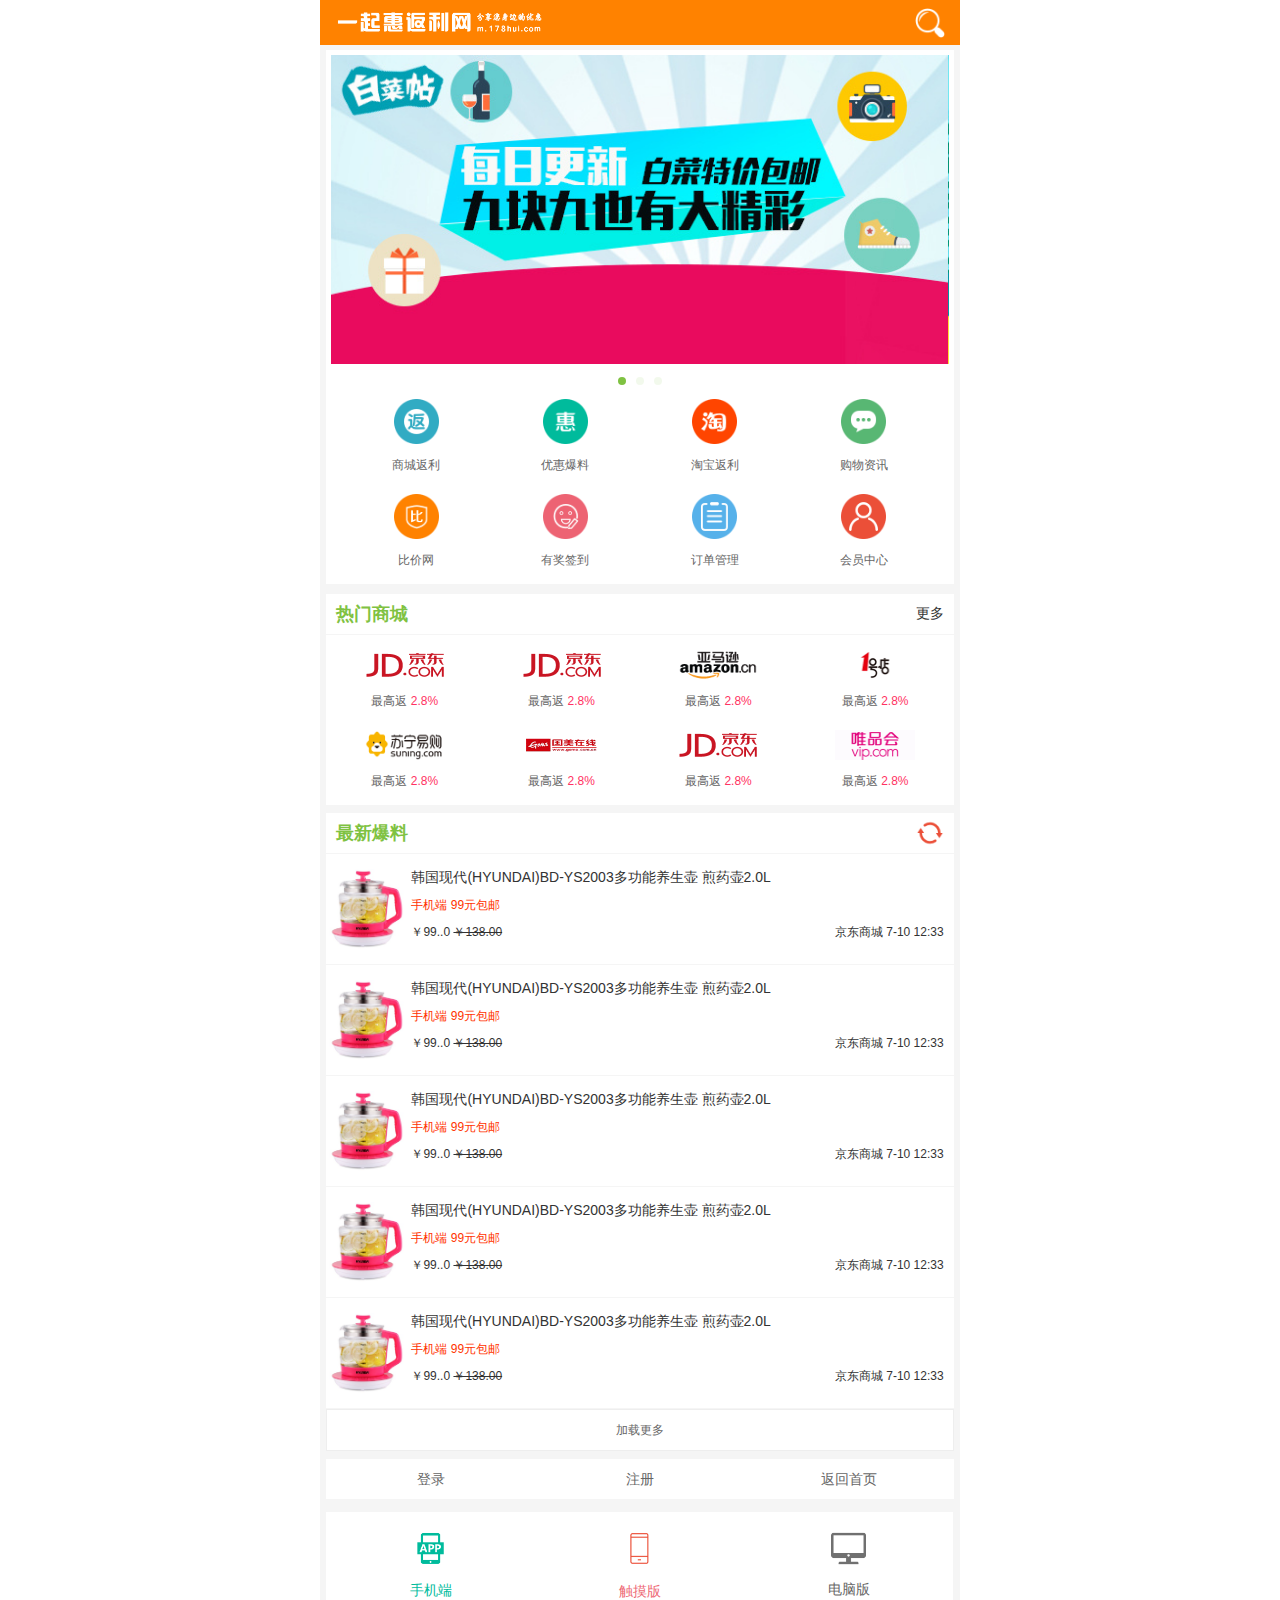
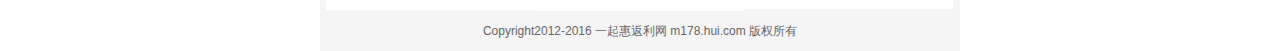
==== commit 116b0338: "完成了index，login，register，user页面，完成了indexjs部分" ====
--- a/index.html
+++ b/index.html
@@ -14,6 +14,8 @@
 	<link type="text/css" rel="stylesheet" href="css/base.css" />
 	<link rel="stylesheet" href="css/index.css">
 	<script src="js/jquery-1.11.1.js"></script>
+	<script src="js/common.js"></script>
+	<script src="js/index.js"></script>
 
 	<!-- 引用swiper库 -->
 	<link rel="stylesheet" href="dist/css/swiper.min.css">
@@ -35,6 +37,13 @@
 </head>
 <body>
 	<div class="container bgf5 ma0 pct100 maxw640 minw300">
+
+
+		<!-- ========= 返回顶部小火箭 ========= -->
+		<div class="rocket">
+
+		</div>
+
 		<!-- ========= logo开始 ========= -->
 		<div class="i-logo fix mb5">
 			<a href="javascript:;" class="l h45 w240"></a>
@@ -59,64 +68,9 @@
 
 		<!-- ========= nav 导航开始 ========= -->
 		<div class="i-nav banxin fix pct100 bgwh pl15 pr15">
-			<ul class="pct100">
-				<li class="icon-li">
-					<a href="javascript:;">
-						<img src="images/m-index_10.png" class="db w45 h45 ma10">
-						<p>商城返利</p>
-					</a>
-
-				</li>
-				<li class="icon-li">
-					<a href="javascript:;">
-						<img src="images/m-index_12.png" class="db w45 h45 ma10">
-						<p>优惠爆料</p>
-					</a>
-
-				</li>
-				<li class="icon-li">
-					<a href="javascript:;">
-						<img src="images/m-index_14.png" class="db w45 h45 ma10">
-						<p>淘宝返利</p>
-					</a>
-
-				</li>
-				<li class="icon-li">
-					<a href="javascript:;">
-						<img src="images/m-index_16.png" class="db w45 h45 ma10">
-						<p>购物资讯</p>
-					</a>
-
-				</li>
-				<li class="icon-li">
-					<a href="javascript:;">
-						<img src="images/m-index_22.png" class="db w45 h45 ma10">
-						<p>比价网</p>
-					</a>
-
-				</li>
-				<li class="icon-li">
-					<a href="javascript:;">
-						<img src="images/m-index_24.png" class="db w45 h45 ma10">
-						<p>有奖签到</p>
-					</a>
-
-				</li>
-				<li class="icon-li">
-					<a href="javascript:;">
-						<img src="images/m-index_26.png" class="db w45 h45 ma10">
-						<p>订单管理</p>
-					</a>
-				</li>
-				<li class="icon-li">
-					<a href="subitem/user.html">
-						<img src="images/m-index_27.png" class="db w45 h45 ma10">
-						<p>会员中心</p>
-					</a>
-				</li>
-			</ul>
+			<!-- 模拟从后台获取数据，所有的li标签都由字符串拼接完成 -->
+			<ul class="pct100 nav-ul"></ul>
 		</div>
-
 		<!-- ========= nav 导航结束 ========= -->
 
 
@@ -129,56 +83,8 @@
 			</div>
 			<!-- 内容部分 -->
 			<div class="tmall-cont pct100">
-				<ul class="pct100">
-					<li class="icon-li">
-						<a href="javascript:;">
-							<img src="images/jd.png">
-							<p>最高返 <span>2.8%</span></p>
-						</a>
-					</li>
-					<li class="icon-li">
-						<a href="javascript:;">
-							<img src="images/jd.png">
-							<p>最高返 <span>2.8%</span></p>
-						</a>
-					</li>
-					<li class="icon-li">
-						<a href="javascript:;">
-							<img src="images/amazon.png">
-							<p>最高返 <span>2.8%</span></p>
-						</a>
-					</li>
-					<li class="icon-li">
-						<a href="javascript:;">
-							<img src="images/1hao.gif">
-							<p>最高返 <span>2.8%</span></p>
-						</a>
-					</li>
-					<li class="icon-li">
-						<a href="javascript:;">
-							<img src="images/suning.png">
-							<p>最高返 <span>2.8%</span></p>
-						</a>
-					</li>
-					<li class="icon-li">
-						<a href="javascript:;">
-							<img src="images/gome.png">
-							<p>最高返 <span>2.8%</span></p>
-						</a>
-					</li>
-					<li class="icon-li">
-						<a href="javascript:;">
-							<img src="images/jd.png">
-							<p>最高返 <span>2.8%</span></p>
-						</a>
-					</li>
-					<li class="icon-li">
-						<a href="javascript:;">
-							<img src="images/wei.gif">
-							<p>最高返 <span>2.8%</span></p>
-						</a>
-					</li>
-				</ul>
+				<!-- 具体数据由字符串拼接而成 -->
+				<ul class="pct100 tmall-cont-ul"></ul>
 			</div>
 		</div>
 		<!-- ========= tmall 热门商城结束 ========= -->
@@ -190,99 +96,29 @@
 				<a href="javascript:;">最新爆料</a>
 				<a href="javascript:;" class="w40 h40"></a>
 			</div>
-			<div class="tipOff-con pct100 fix btf5">
-				<div class="tipOff-con-left l h110 w80">
-					<a href="javascript:;"><img src="images/product.jpg" class="w80 mt15"></a>
-				</div>
-				<div class="tipOff-con-right l pct100 h110">
-					<dl class="mt15">
-						<dt class="fz14 c666"><a href="javascript:;">韩国现代(HYUNDAI)BD-YS2003多功能养生壶 煎药壶2.0L</a></dt>
-						<dd class="cf30 pt10 pb10">手机端 99元包邮</dd>
-					</dl>
-					<span class="l mt10">￥99..0 <del class="f30">￥138.00</del></span>
-					<span class="r mt10 pr10">京东商城 7-10 12:33</span>
-				</div>
-			</div>
-
-			<div class="tipOff-con pct100 fix bdf5">
-				<div class="tipOff-con-left l h110 w80">
-					<a href="javascript:;"><img src="images/product.jpg" class="w80 mt15"></a>
-				</div>
-				<div class="tipOff-con-right l pct100 h110">
-					<dl class="mt15">
-						<dt class="fz14 c666"><a href="javascript:;">韩国现代(HYUNDAI)BD-YS2003多功能养生壶 煎药壶2.0L</a></dt>
-						<dd class="cf30 pt10 pb10">手机端 99元包邮</dd>
-					</dl>
-					<span class="l mt10">￥99..0 <del class="f30">￥138.00</del></span>
-					<span class="r mt10 pr10">京东商城 7-10 12:33</span>
-				</div>
-			</div>
-			<div class="tipOff-con pct100 fix bdf5">
-				<div class="tipOff-con-left l h110 w80">
-					<a href="javascript:;"><img src="images/product.jpg" class="w80 mt15"></a>
-				</div>
-				<div class="tipOff-con-right l pct100 h110">
-					<dl class="mt15">
-						<dt class="fz14 c666"><a href="javascript:;">韩国现代(HYUNDAI)BD-YS2003多功能养生壶 煎药壶2.0L</a></dt>
-						<dd class="cf30 pt10 pb10">手机端 99元包邮</dd>
-					</dl>
-					<span class="l mt10">￥99..0 <del class="f30">￥138.00</del></span>
-					<span class="r mt10 pr10">京东商城 7-10 12:33</span>
-				</div>
-			</div>
-			<div class="tipOff-con pct100 fix bdf5">
-				<div class="tipOff-con-left l h110 w80">
-					<a href="javascript:;"><img src="images/product.jpg" class="w80 mt15"></a>
-				</div>
-				<div class="tipOff-con-right l pct100 h110">
-					<dl class="mt15">
-						<dt class="fz14 c666"><a href="javascript:;">韩国现代(HYUNDAI)BD-YS2003多功能养生壶 煎药壶2.0L</a></dt>
-						<dd class="cf30 pt10 pb10">手机端 99元包邮</dd>
-					</dl>
-					<span class="l mt10">￥99..0 <del class="f30">￥138.00</del></span>
-					<span class="r mt10 pr10">京东商城 7-10 12:33</span>
-				</div>
-			</div>
+			<!-- 商品列表由数据渲染而来 -->
 		</div>
-
 		<!-- ========= tipOff 最新爆料结束 ========= -->
 
 
 		<!-- ========= footer 网页尾部开始 ========= -->
 		<div class="footer banxin fix btf5 pct100">
 			<!-- 加载更多 -->
-			<div class="load tac lh40 bde pct100 fix bgwh"><a href="javascript:;" class="c666">加载更多</a></div>
+			<div class="load tac lh40 bde pct100 fix bgwh"><a href="javascript:;" class="db pct100 h40 c666 onload-more">加载更多</a></div>
 
 			<!-- 登录 注册 返回顶部 -->
 			<div class="info pct100 bgwh mt8 h40 fix pct100">
 				<ul class="pct100 pct100">
 					<li class="l pct33 tac lh40 fz14"><a href="subitem/login.html" class="c666">登录</a></li>
-					<li class="l pct33 tac lh40 fz14"><a href="javascript:;" class="c666">注册</a></li>
-					<li class="l pct33 tac lh40 fz14"><a href="javascript:;" class="c666">返回顶部</a></li>
+					<li class="l pct33 tac lh40 fz14"><a href="subitem/register.html" class="c666">注册</a></li>
+					<li class="l pct33 tac lh40 fz14 to-top"><a href="javascript:;" class="c666">返回首页</a></li>
 				</ul>
 			</div>
 
 			<!-- 手机端 触摸版 电脑版 -->
 			<div class="i-version mt8 pct100 fix">
-				<ul class="pct100">
-					<li class="pct33 mt5 l tac bgwh">
-						<a href="javascript:;" class="db pct100">
-							<img src="images/178hui-app.png">
-							<p class="fz14 pct100 tac pb10 c666 p1">手机端</p>
-						</a>
-					</li>
-					<li class="pct33 mt5 l tac bgwh">
-						<a href="javascript:;" class="db pct100">
-							<img src="images/178hui-shouji.png">
-							<p class="fz14 pct100 tac pb10 c666 p2">触摸版</p>
-						</a>
-					</li>
-					<li class="pct33 mt5 l tac bgwh">
-						<a href="javascript:;" class="db pct100">
-							<img src="images/178hui-diannao.png">
-							<p class="fz14 pct100 tac pb10 c666 p3">电脑版</p>
-						</a>
-					</li>
+				<ul class="pct100 i-version-ul">
+					<!-- 数据由字符串拼接渲染 -->
 				</ul>
 			</div>
 
--- a/css/base.css
+++ b/css/base.css
@@ -2,7 +2,7 @@
 * @Author: YAN7
 * @Date:   2016-07-03 14:08:30
 * @Last Modified by:   apple
-* @Last Modified time: 2016-07-09 23:48:26
+* @Last Modified time: 2016-07-11 00:38:26
 */
 
 /*------- CSS reset -------*/
@@ -393,16 +393,34 @@
 .title > a:last-child {float: right; text-align: center; font: 14px/40px 'simsun';}
 
 /* ----- footer 网页尾部开始 ----- */
-
 .i-version a img {display: block; width: 35px; margin: 15px auto; padding-top: 4px;}
 .i-version a p.p1{color:#00BB9C;}
 .i-version a p.p2{color:#EE6976;}
 .vi-ersion a p.p3{color:#7A7AA3;}
-/* ----- footer 网页尾部结束 ----- */
-
-
-
-
-
-
-
+
+
+/* ----- 输入密码框 右边隐藏显示密码 ----- */
+
+
+
+/* ----- 返回顶部小火箭 ----- */
+.rocket {
+	position: fixed;
+	right: 10px;
+	bottom: 10px;
+	width: 64px;
+	height: 64px;
+	background: url(../images/iconfont-fanhuidingbu.png) no-repeat center;
+	background-size: 70% auto;
+	display: none;
+}
+
+
+
+
+
+
+
+
+
+
--- a/css/index.css
+++ b/css/index.css
@@ -2,8 +2,10 @@
 * @Author: yan7
 * @Date:   2016-07-06 15:05:46
 * @Last Modified by:   apple
-* @Last Modified time: 2016-07-09 13:48:23
+* @Last Modified time: 2016-07-10 21:12:28
 */
+
+
 
 
 /* =============== logo开始 ================ */
@@ -17,6 +19,8 @@
 .swiper-container{border: 5px solid #fff; border-bottom:none;}
 .swiper-pagination{bottom: -20px;}
 .dot{bottom:6px!important;}
+.swiper-pagination-bullet{background-color: #BEE0A0!important;}
+.swiper-pagination-bullet-active{background-color: #7FC242!important;}
 /* =============== banner 轮播图结束 ================ */
 
 
